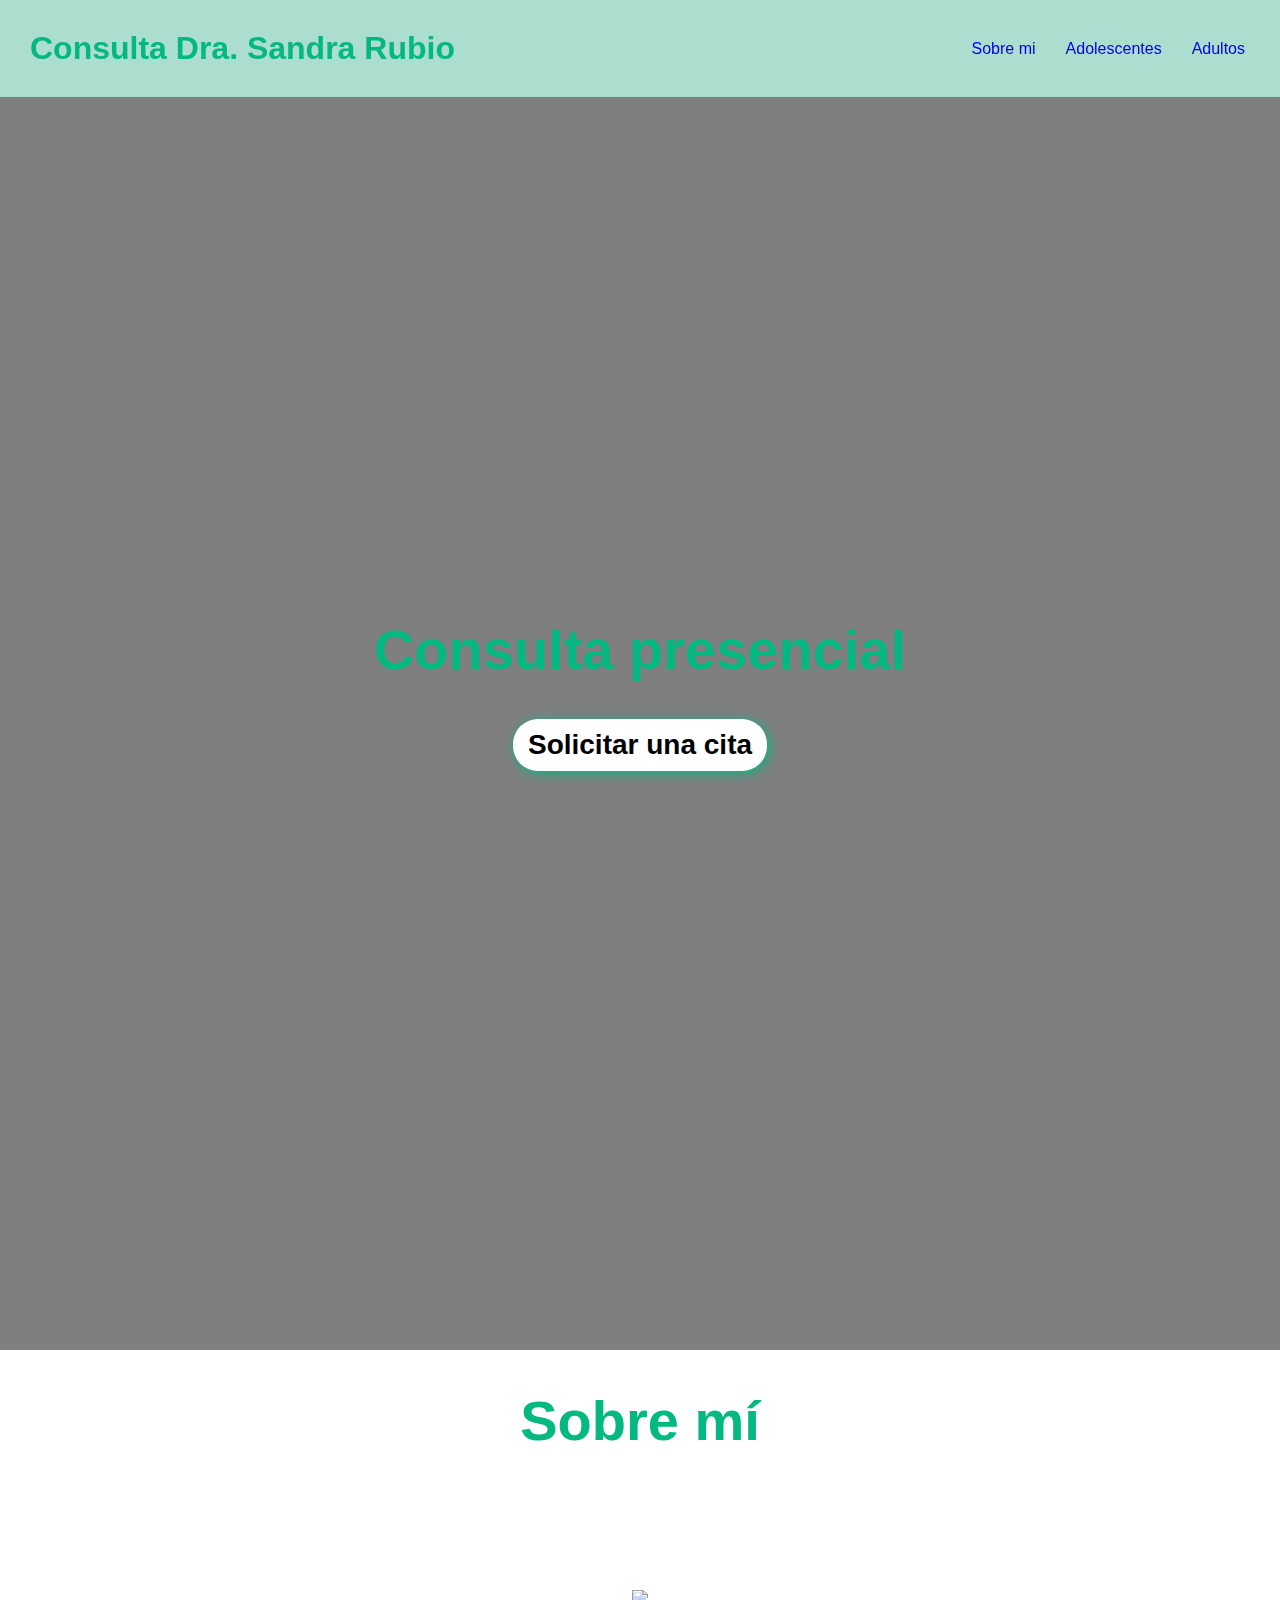
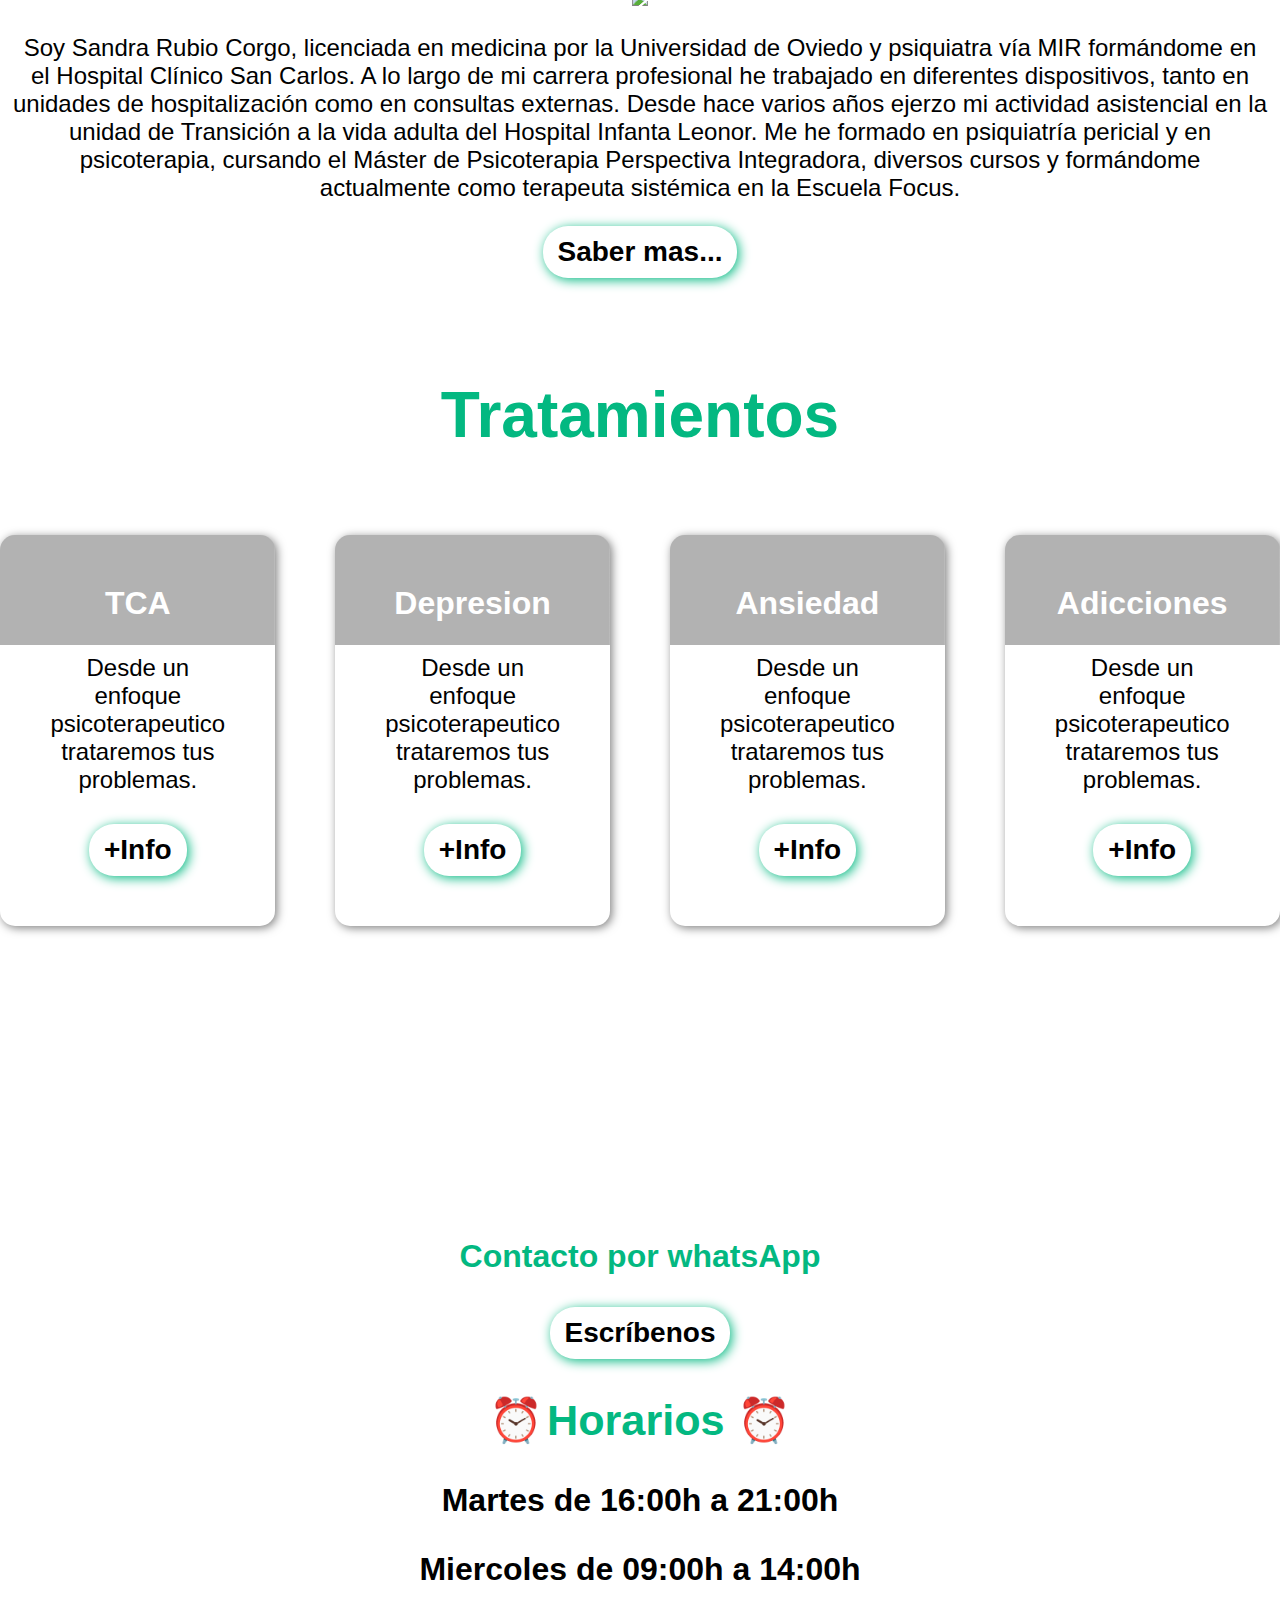
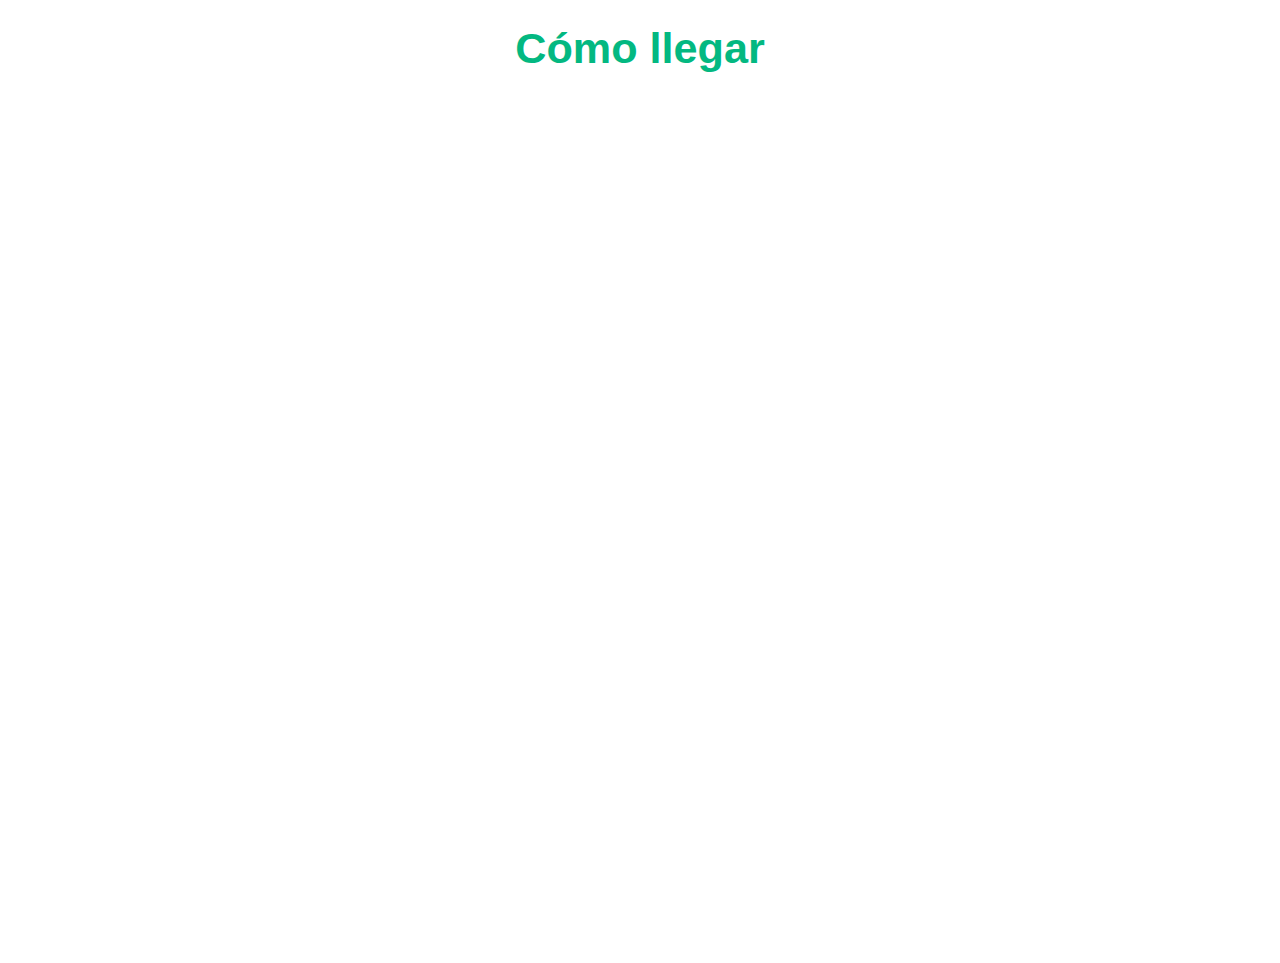
==== index.html @ 6195a85e "confirmar" ====
<!DOCTYPE html>
<html lang="es">
<head>
        <title> Consulta Dra.Rubio</title>
        <link rel="stylesheet" href="index.css">

</head>
<body>
    <header>
        <div class="container">
            <p class="logo">Consulta Dra. Sandra Rubio</p>
            <nav>
                <a href="#">Sobre mi</a>
                <a href="#">Adolescentes</a>
                <a href="#">Adultos</a>
            </nav>
        </div>
    </header>
    <section id="Consulta">
        <h1>Consulta presencial</h1>
        <form action="https://www.topdoctors.es/doctor/sandra-rubio-corgo">
            <button>Solicitar una cita</button>
        </form>
    </section>
    <section id="Sobre-mi">
        <h1>Sobre mí</span></h1>
        <div class="container">
        <div class="img-container"> <img src="https://github.com/LoRDHeW/LoRDHeW.github.io/blob/3ad5050f6713a020c3878ec38ed944e8df5b5de8/SandraRubio.jpg"/></div>
            <p>Soy Sandra Rubio Corgo, licenciada en medicina por la Universidad de Oviedo y psiquiatra vía MIR formándome en el Hospital Clínico San Carlos.  A lo largo de mi carrera profesional he trabajado en diferentes dispositivos, tanto en unidades de hospitalización como en consultas externas. Desde hace varios años ejerzo mi actividad asistencial en la unidad de Transición a la vida adulta del Hospital Infanta Leonor.

                Me he formado en psiquiatría pericial y en psicoterapia, cursando el Máster de Psicoterapia Perspectiva Integradora, diversos cursos y formándome actualmente como terapeuta sistémica en la Escuela Focus.</p>
            <form action="https://es.linkedin.com/in/sandra-rubio-corgo-61460987">
                <button>
                Saber mas...
                </button>
            </form>
        </div>
    </section>

    <section id="Tratamientos">
        <div class="container">
            <h2>Tratamientos</h2>
            <div class="tratados">
                <div class="carta">     
                    <h3>TCA</h3>
                    <p>Desde un enfoque psicoterapeutico trataremos tus problemas.
                    </p>
                    <button>+Info</button>
                </div>
                <div class="carta">     
                    <h3>Depresion</h3>
                    <p>Desde un enfoque psicoterapeutico trataremos tus problemas.
                    </p>
                    <button>+Info</button>
                </div>
                <div class="carta">     
                    <h3>Ansiedad</h3>
                    <p>Desde un enfoque psicoterapeutico trataremos tus problemas.
                    </p>
                    <button>+Info</button>
                </div>
                <div class="carta">     
                    <h3>Adicciones</h3>
                    <p>Desde un enfoque psicoterapeutico trataremos tus problemas.
                    </p>
                    <button>+Info</button>
                </div>
            </div>
        </div>
    </section>
    
    

    <section id="Horarioubicacionycontacto">
        <div class="container">
            <div class="contacto">
                <h3>Contacto por whatsApp</h3>
                <form action="https://wa.me/34618518281">
                   <center><button>Escríbenos</button></center>
                </form>
            </div>
            <div class="Horario">
                <center><h2>⏰ Horarios ⏰</h2></center>
                <center> 
                    <h3><span style="color: black;">Martes de 16:00h a 21:00h</span></h3>
                    <h3><span style="color: black;">Miercoles de 09:00h a 14:00h</span></h3>
                    </center>
            </div>
            <div class="Comollegar">
                <center><h2>Cómo llegar</h2></center>
            <center><iframe src="https://www.google.com/maps/embed?pb=!1m18!1m12!1m3!1d3035.0878909635276!2d-3.8718427843647727!3d40.47332056011918!2m3!1f0!2f0!3f0!3m2!1i1024!2i768!4f13.1!3m3!1m2!1s0x8c9abc2f08654de5%3A0xf9bd7a69826fd32d!2sPsiquiatra%20Majadahonda%20-%20Consulta%20Sandra%20Rubio%20-%20Adultos%20-%20Adolescentes%20-!5e0!3m2!1ses!2ses!4v1669307424022!5m2!1ses!2ses" width="600" height="450" style="border:0;" allowfullscreen="" loading="lazy" referrerpolicy="no-referrer-when-downgrade"></iframe><center>
        
            </div>
        </div>    
    </section> 
        <footer>
            <div class="container">
                <center><iframe src="https://www.topdoctors.es/ws/show_widget/ad9f2f92fd04851d42d216a6954683c3/2"  scrolling="no" style="border: 0px; max-width: 400px; width: 100%; height:150px; overflow: hidden;" ></iframe></center>
            </div>
        </footer>
        

        
       
        
</body>


























</html>
---- index.css ----
*{
    box-sizing: border-box;
}
html{
    scroll-behavior: smooth;
}
body{
    font-family: 'Gill Sans', 'Gill Sans MT', Calibri, 'Trebuchet MS', sans-serif;
    margin:0;   
}
h1{font-size: 3.5em; color: rgb(3, 184, 129);}
h2{font-size: 2.7em; color: rgb(3, 184, 129);}
h3{font-size: 2em; color: rgb(3, 184, 129);}
p{ font-size: 1.50em;}
ul{
    list-style: none;
}
li{ font-size: 1.25em;}
button{
    font-size: 1.75em;
    font-weight: bold;
    padding: 10px 15px;
    border-radius: 25px;
    border: 1px;
    box-shadow: 2px 2px 12px rgb(3, 184, 129);
    color: rgb(0, 0, 0);
    background-color:rgb(255, 255, 255);
}
button:hover{
    background-color: rgb(3, 184, 129);
    color: aliceblue;
}

.container{
    max-width: 1400px;
    margin:auto;
}

header{
    background-color: rgba(179, 240, 222, 0.845);
}
header .logo{
    margin: 0;
    padding: 30px 30px;
    font-weight: bold;
    color: rgb(3, 184, 129);
    font-size: 2em;

}

header .container{
    display: flex;
    flex-direction: column;
    align-items: center;

}
header nav{
    display: flex;
    flex-direction: column;
    align-items: center;
    padding-bottom: 25px;
    color: rgb(3, 184, 129);

}
header a{
    padding: 5px 15px;
    text-decoration: black;
}
header a:hover{
    color: rgb(3, 184, 129);
    font-weight: bold;
}
#Consulta{
    display: flex;
    align-items: center;
    justify-content: center;
    text-align: center;
    flex-direction: column;
    color: rgb(0, 0, 0);
    height: 150vh;
    background-image:linear-gradient(
        0deg,
        rgba(0,0,0,0.5),
        rgba(0,0,0,0.5)
    ),url("https://github.com/LoRDHeW/LoRDHeW.github.io/blob/36d9fb3c43fdffbae8e8619c6f72f66b14ebed37/Consulta2.jpg");
    background-repeat: no-repeat;
    background-size: cover;
    background-position: center center;

}
#Sobre-mi{
    display: flex;
    justify-content: center;
    text-align: center;
    text-align: center;
    flex-direction: column;


}
#Sobre-mi .container{
    text-align: center justify;
    padding: 100px 12px;


}
#Tratamientos{
    background-color: white ;
    color:black;
    text-align: center;
}
#Tratamientos .container{
    padding: 150x 12px;
    
}
#Tratamientos h2{
    margin-top: 0;
    color: rgb(3, 184, 129);
    font-size: 3.2em;
}
#Tratamientos h3{
    color: white;
}
#Tratamientos p{
    display: none;
}
#Tratamientos .carta{
    background-position: center center;
    background-size: cover;
    padding: 50px 0px;
    margin: 30px;
    border-radius: 15px;

}

.carta:first-child{
    background-image: linear-gradient(
        0deg,
        rgba(0,0,0,0.5),
        rgba(0,0,0,0.5)
    )
    ,url("LoRDHeW/LoRDHeW.github.io/TCA.jpg");
    
}
.carta:nth-child(2){
    background-image: linear-gradient(
        0deg,
        rgba(0,0,0,0.5),
        rgba(0,0,0,0.5)
    )
    ,url("imagenes/Depresion.jpg");
  
}
.carta:nth-child(3){
    background-image: linear-gradient(
        0deg,
        rgba(0,0,0,0.5),
        rgba(0,0,0,0.5)
    )
    ,url("LoRDHeW/LoRDHeW.github.io/Depresion.jpg");
   
}
.carta:last-child{
    background-image: linear-gradient(
        0deg,
        rgba(0,0,0,0.5),
        rgba(0,0,0,0.5)
    )
    ,url("LoRDHeW/LoRDHeW.github.io/Depresion.jpg");
    
}
#Tratamientos .tratados{
    display: flex;
    justify-content: center;
}
#Tratamientos p{
    display: block;
    margin-bottom: 30px;
}
#Tratamientos h3{
    margin-top: 0;
}

#Tratamientos .carta{
    padding: 50px;
}
#Horarioubicacionycontacto .container{
    text-align: center;
    padding: 250px 12px;
    align-items:center;
}
#Horarioubicacionycontacto h3{
    text-align: center;
}

#Horarioubicacionycontacto li{
    margin: 16px 0px;
    font-weight: bold;
}
#Horarioubicacionycontacto .contacto {
    align-items:center;
}

footer{
    background-color: rgb(255, 255, 255);
}

footer p{
    margin: 0;
    padding: 12px;
    color: white;
}

footer .container{
    height: 150px;
    display: flex;
    justify-content: center;
    align-items: flex-end;
}

@media (min-width: 850px){
    header{
        position: fixed;
        width: 100%;
    }

    header .container{
        flex-direction: row;
        justify-content: space-between;
    }

    header nav{
        flex-direction: row;
        padding-bottom: 0;
        padding-right: 20px;
    }

   
    #Consulta .container{
        display: flex;
        justify-content: space-evenly;
    }

    #Consulta .texto{
        width: 50%;
        max-width: 600px;
        text-align: initial;
        padding-left: 30px;
        display: flex;
        flex-direction: column;
        justify-content: center;
    }

    #Consulta h2{
        margin-top: 0px;
    }

    #Consulta .img-container{
        background-image: url("https://github.com/LoRDHeW/LoRDHeW.github.io/blob/36d9fb3c43fdffbae8e8619c6f72f66b14ebed37/Consulta2.jpg");
        background-size: cover;
        background-position: center center;
        height: 500px;
        width: 400px; 
    }

    #Tratamientos .tratados{
        display: flex;
        justify-content: center;
    }

    #Tratamientos p{
        display: block;
        margin-bottom: 30px;
        
    }

    #Tratamientos h2{
        font-size: 4em;
    }

    #Tratamientos h3{
        margin-top: 0;
    }

    #Tratamientos .carta{
        padding: 50px ;
        background-size: 100% 110px;
        background-repeat: no-repeat;
        background-position-y: top;
        background-color: white;
        box-shadow: 2px 2px 10px rgba(0,0,0,0.5);
    }

    .carta:first-child{
        background-image: linear-gradient(
            0deg,
            rgba(0, 0, 0, 0.30),
            rgba(0, 0, 0, 0.30)
        ),
        url("LoRDHeW/LoRDHeW.github.io/Consulta2.jpg");

    }

    .carta:nth-child(2){
        background-image: linear-gradient(
            0deg,
            rgba(0,0,0,0.30),
            rgba(0,0,0,0.30)
        ),url("LoRDHeW/LoRDHeW.github.io/Depresion.jpg");
    }

    .carta:nth-child(3){
        background-image: linear-gradient(
            0deg,
            rgba(0,0,0,0.30),
            rgba(0,0,0,0.30)
        ),
        
        url("LoRDHeW/LoRDHeW.github.io/Ansiedad.jpg");

    }
    .carta:last-child{
        background-image: linear-gradient(
            0deg,
            rgba(0,0,0,0.30),
            rgba(0,0,0,0.30)
        ),url("LoRDHeW/LoRDHeW.github.io/Adicciones.jpg");

    }


    #Horarioubicacionycontacto{
        background-repeat: no-repeat;
        background-size: 500px 400px;
        background-position: calc(100vw - 500px) 120px;
        align-items:center
    }

    #Horarioubicacionycontacto .container{
        text-align: initial;
    }

    #Horarioubicacionycontacto ul{
        margin-left: 100px;
    }


    footer .container{
        justify-content: center;
    }
}

@media (min-width: 1200px) {
    #Horarioubicacionycontacto{
        background-position-x: calc(100vw - 800px);
    }
}
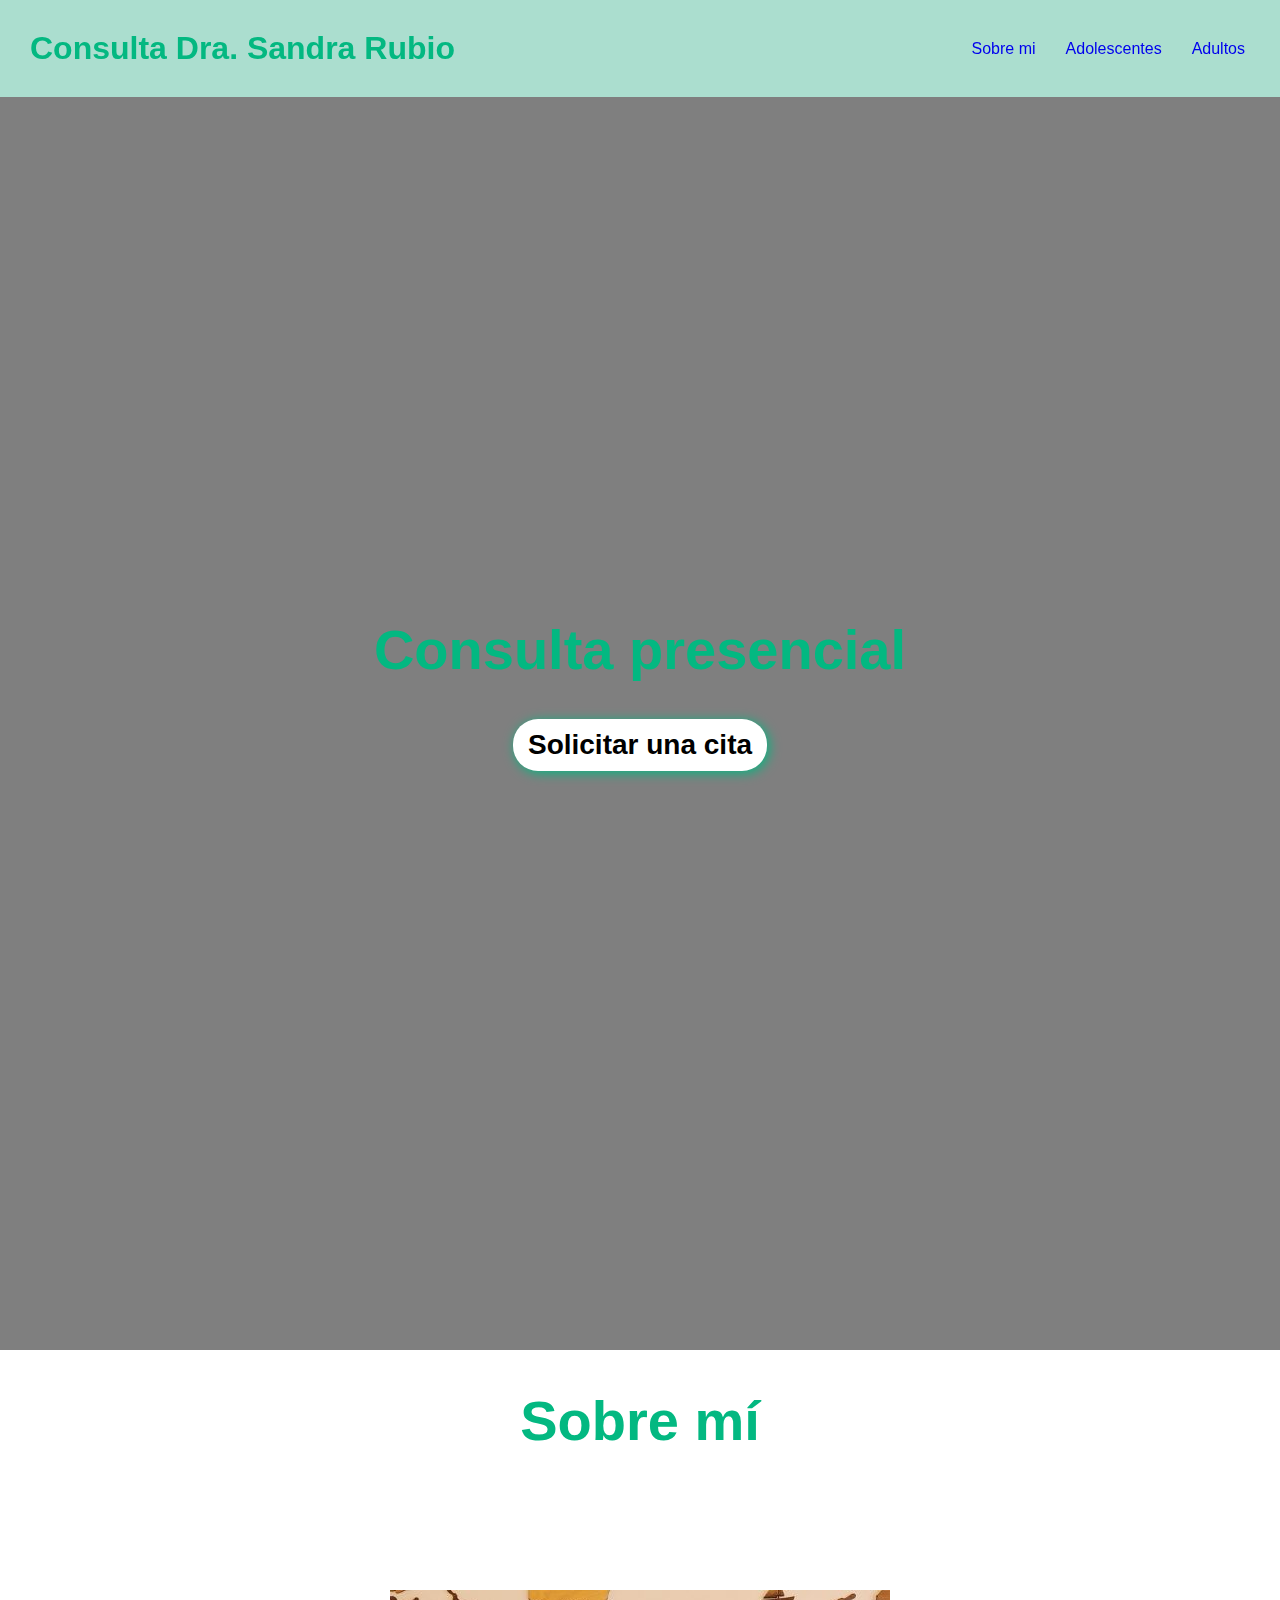
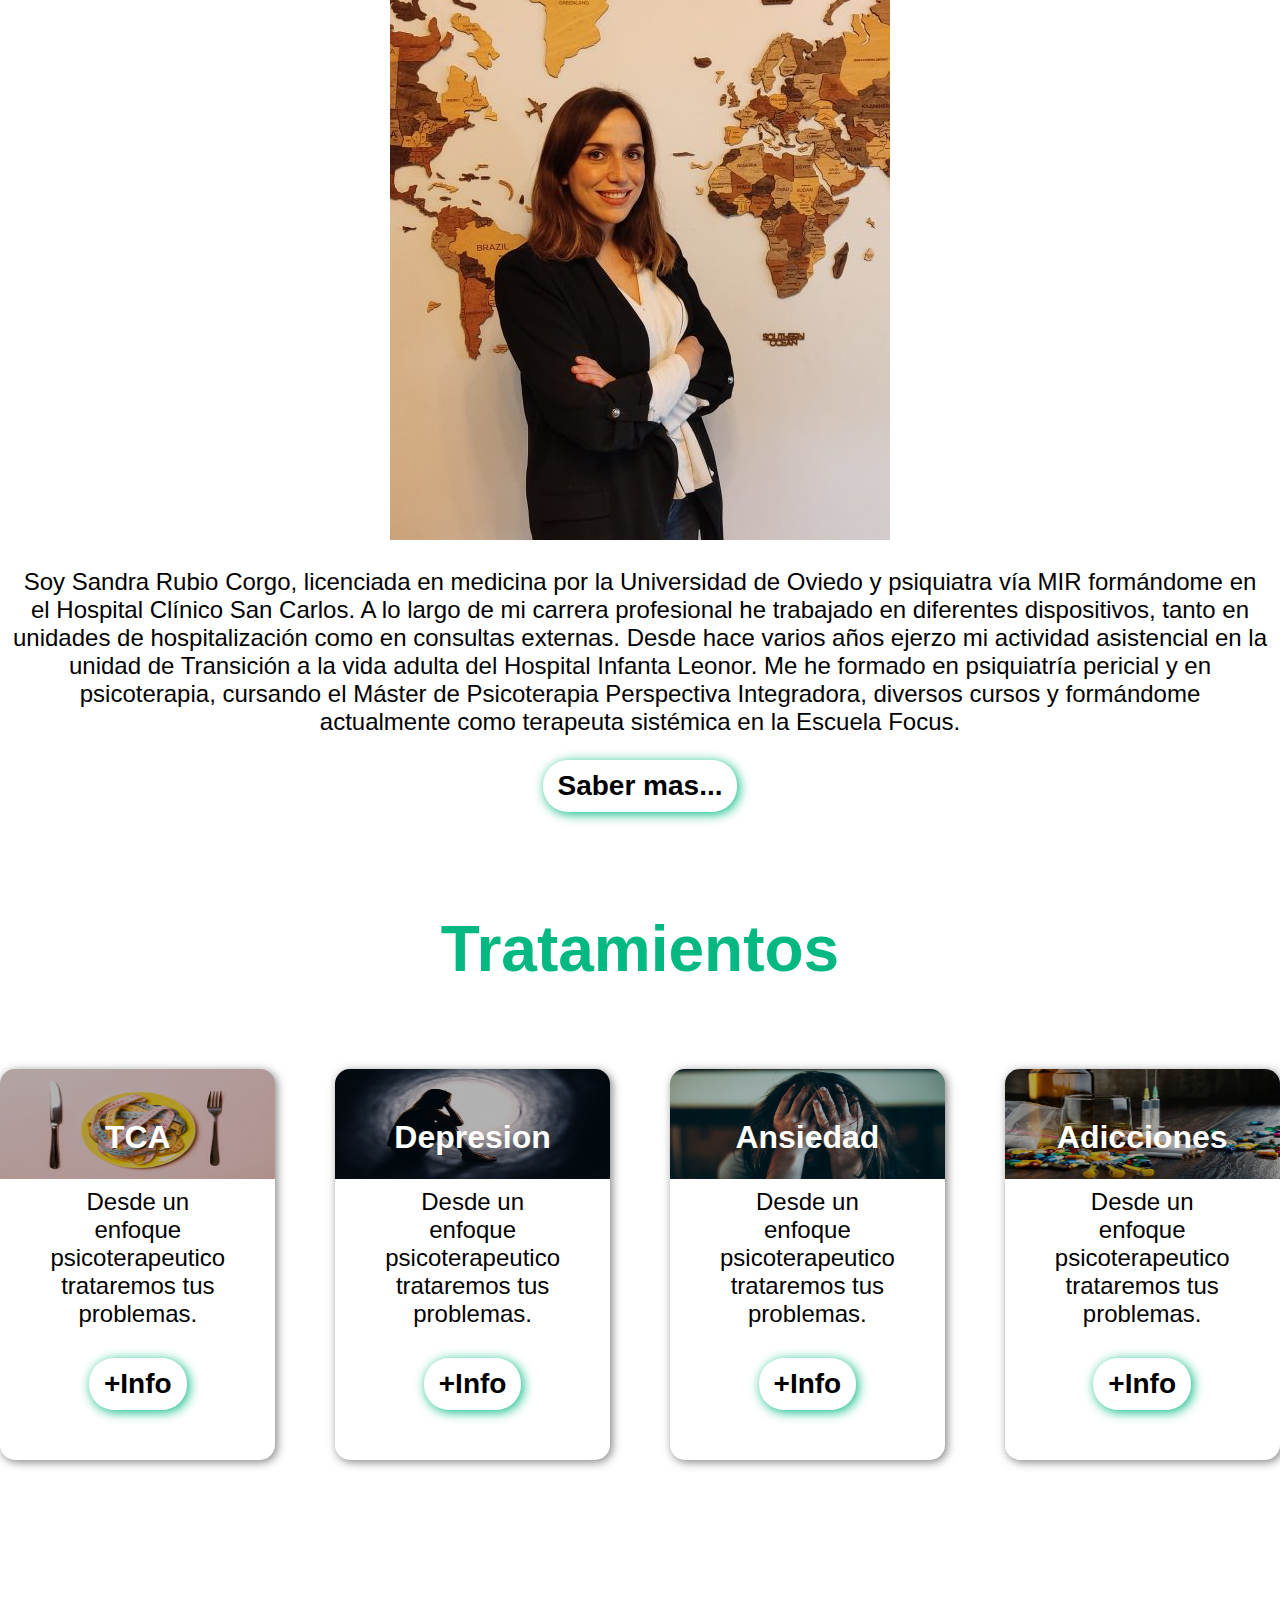
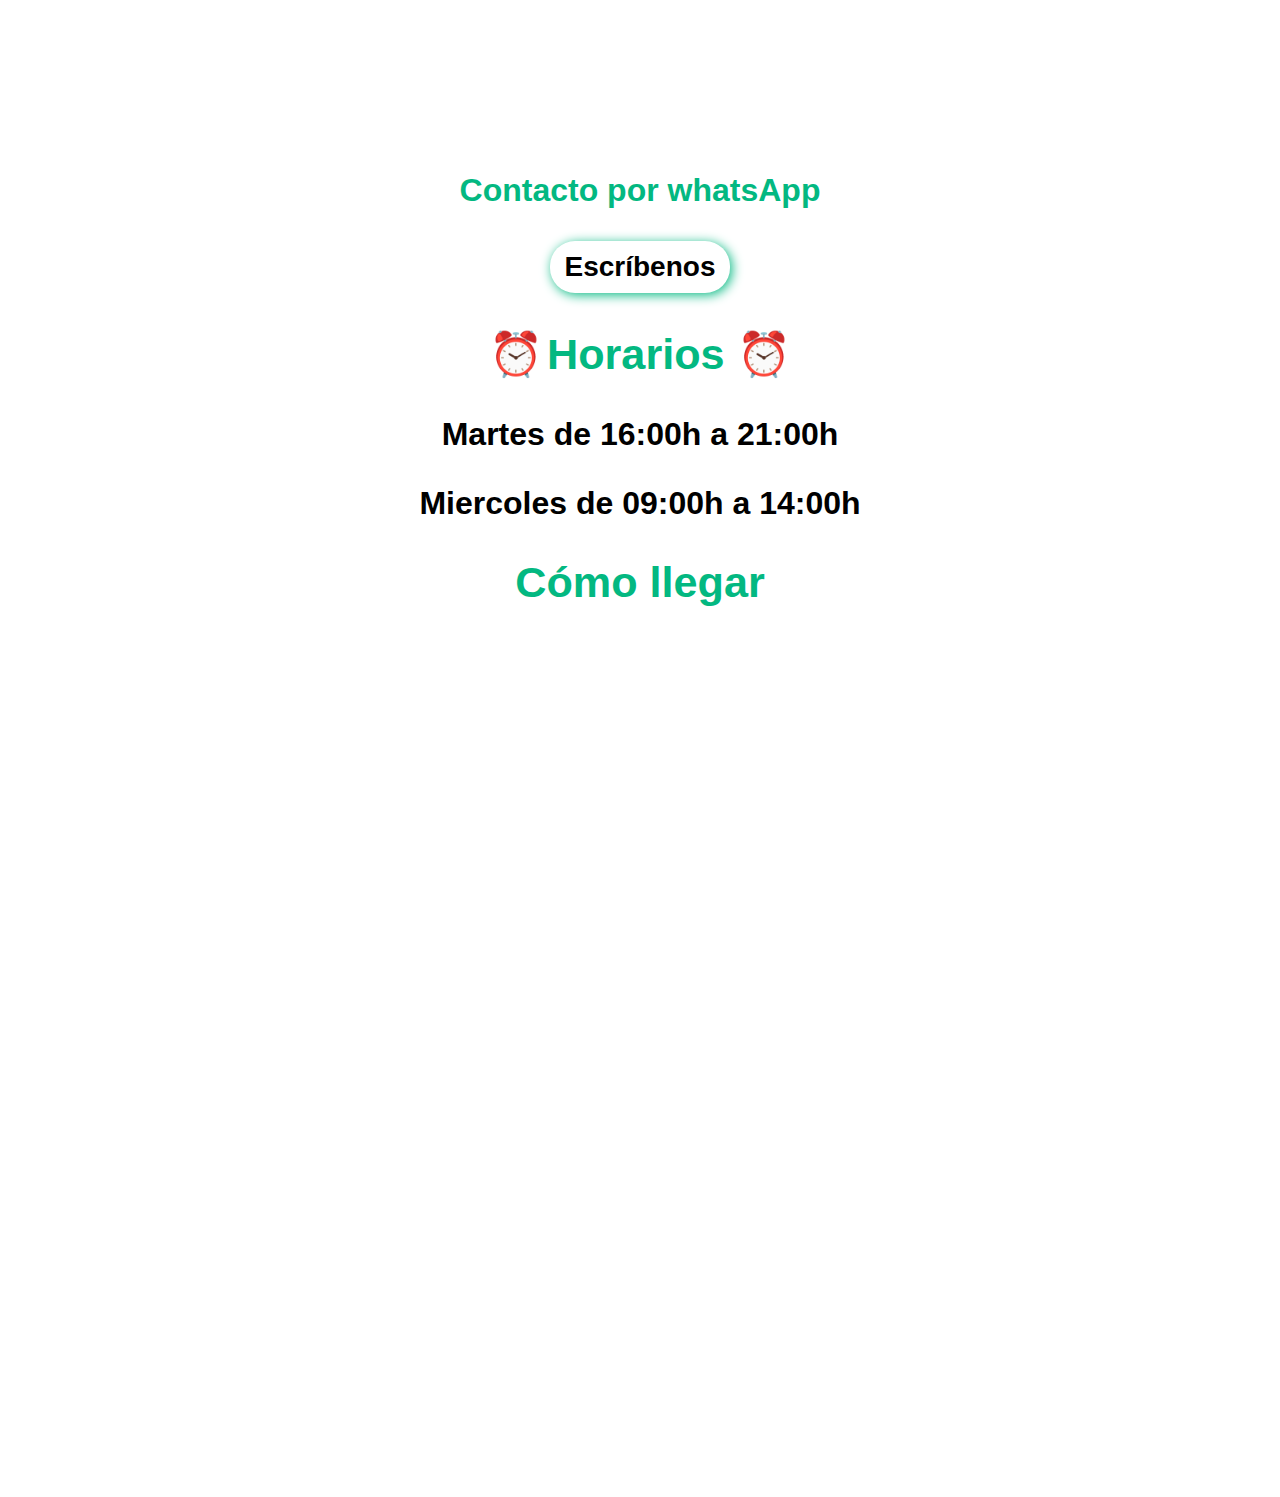
==== commit f552e435: "v" ====
--- a/index.html
+++ b/index.html
@@ -25,7 +25,7 @@
     <section id="Sobre-mi">
         <h1>Sobre mí</span></h1>
         <div class="container">
-        <div class="img-container"> <img src="https://github.com/LoRDHeW/LoRDHeW.github.io/blob/3ad5050f6713a020c3878ec38ed944e8df5b5de8/SandraRubio.jpg"/></div>
+        <div class="img-container"> <img src="SandraRubio.jpg"/></div>
             <p>Soy Sandra Rubio Corgo, licenciada en medicina por la Universidad de Oviedo y psiquiatra vía MIR formándome en el Hospital Clínico San Carlos.  A lo largo de mi carrera profesional he trabajado en diferentes dispositivos, tanto en unidades de hospitalización como en consultas externas. Desde hace varios años ejerzo mi actividad asistencial en la unidad de Transición a la vida adulta del Hospital Infanta Leonor.
 
                 Me he formado en psiquiatría pericial y en psicoterapia, cursando el Máster de Psicoterapia Perspectiva Integradora, diversos cursos y formándome actualmente como terapeuta sistémica en la Escuela Focus.</p>
--- a/index.css
+++ b/index.css
@@ -82,7 +82,7 @@
         0deg,
         rgba(0,0,0,0.5),
         rgba(0,0,0,0.5)
-    ),url("https://github.com/LoRDHeW/LoRDHeW.github.io/blob/36d9fb3c43fdffbae8e8619c6f72f66b14ebed37/Consulta2.jpg");
+    ),url("Consulta2.jpg");
     background-repeat: no-repeat;
     background-size: cover;
     background-position: center center;
@@ -138,7 +138,7 @@
         rgba(0,0,0,0.5),
         rgba(0,0,0,0.5)
     )
-    ,url("LoRDHeW/LoRDHeW.github.io/TCA.jpg");
+    ,url("TCA.jpg");
     
 }
 .carta:nth-child(2){
@@ -147,7 +147,7 @@
         rgba(0,0,0,0.5),
         rgba(0,0,0,0.5)
     )
-    ,url("imagenes/Depresion.jpg");
+    ,url("Depresion.jpg");
   
 }
 .carta:nth-child(3){
@@ -156,7 +156,7 @@
         rgba(0,0,0,0.5),
         rgba(0,0,0,0.5)
     )
-    ,url("LoRDHeW/LoRDHeW.github.io/Depresion.jpg");
+    ,url("Depresion.jpg");
    
 }
 .carta:last-child{
@@ -165,7 +165,7 @@
         rgba(0,0,0,0.5),
         rgba(0,0,0,0.5)
     )
-    ,url("LoRDHeW/LoRDHeW.github.io/Depresion.jpg");
+    ,url("Adicciones.jpg");
     
 }
 #Tratamientos .tratados{
@@ -255,7 +255,7 @@
     }
 
     #Consulta .img-container{
-        background-image: url("https://github.com/LoRDHeW/LoRDHeW.github.io/blob/36d9fb3c43fdffbae8e8619c6f72f66b14ebed37/Consulta2.jpg");
+        background-image: url("Consulta2.jpg");
         background-size: cover;
         background-position: center center;
         height: 500px;
@@ -296,7 +296,7 @@
             rgba(0, 0, 0, 0.30),
             rgba(0, 0, 0, 0.30)
         ),
-        url("LoRDHeW/LoRDHeW.github.io/Consulta2.jpg");
+        url("TCA.jpg");
 
     }
 
@@ -305,7 +305,7 @@
             0deg,
             rgba(0,0,0,0.30),
             rgba(0,0,0,0.30)
-        ),url("LoRDHeW/LoRDHeW.github.io/Depresion.jpg");
+        ),url("Depresion.jpg");
     }
 
     .carta:nth-child(3){
@@ -315,7 +315,7 @@
             rgba(0,0,0,0.30)
         ),
         
-        url("LoRDHeW/LoRDHeW.github.io/Ansiedad.jpg");
+        url("Ansiedad.jpg");
 
     }
     .carta:last-child{
@@ -323,7 +323,7 @@
             0deg,
             rgba(0,0,0,0.30),
             rgba(0,0,0,0.30)
-        ),url("LoRDHeW/LoRDHeW.github.io/Adicciones.jpg");
+        ),url("Adicciones.jpg");
 
     }
 
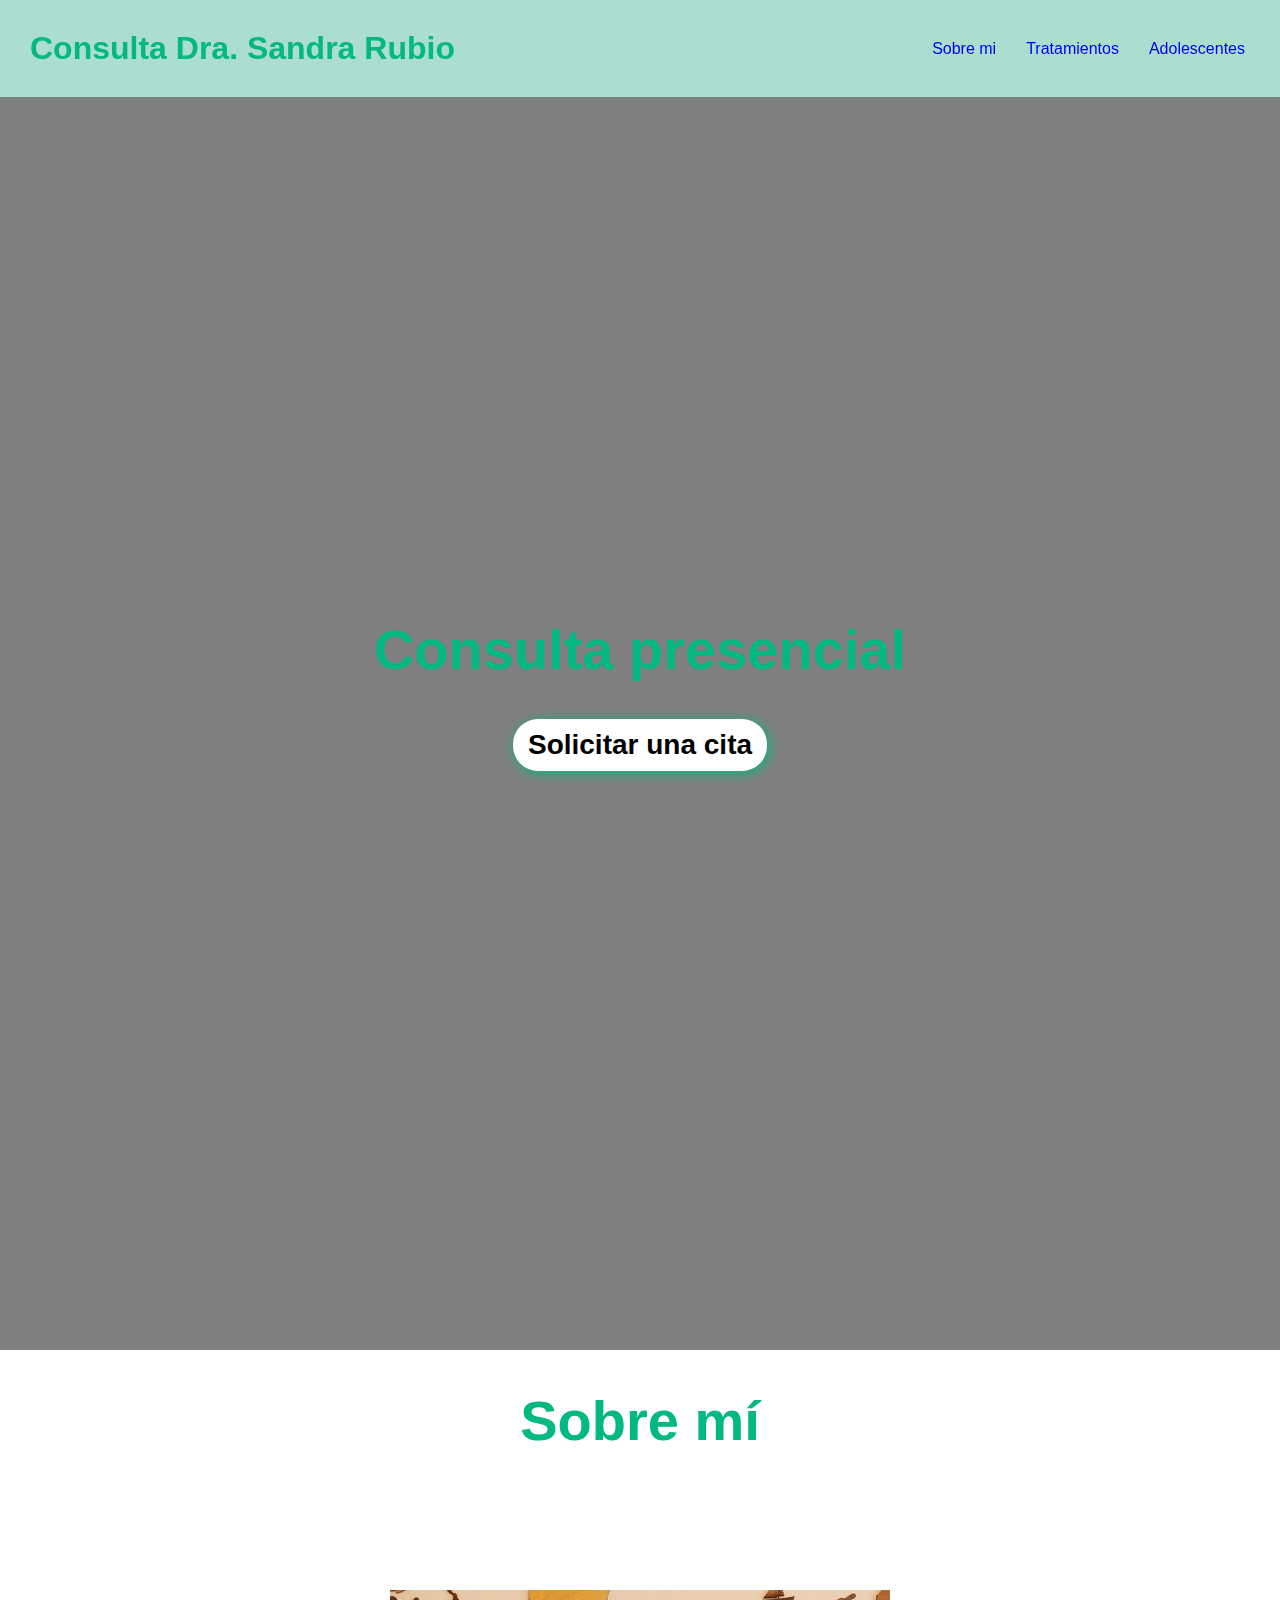
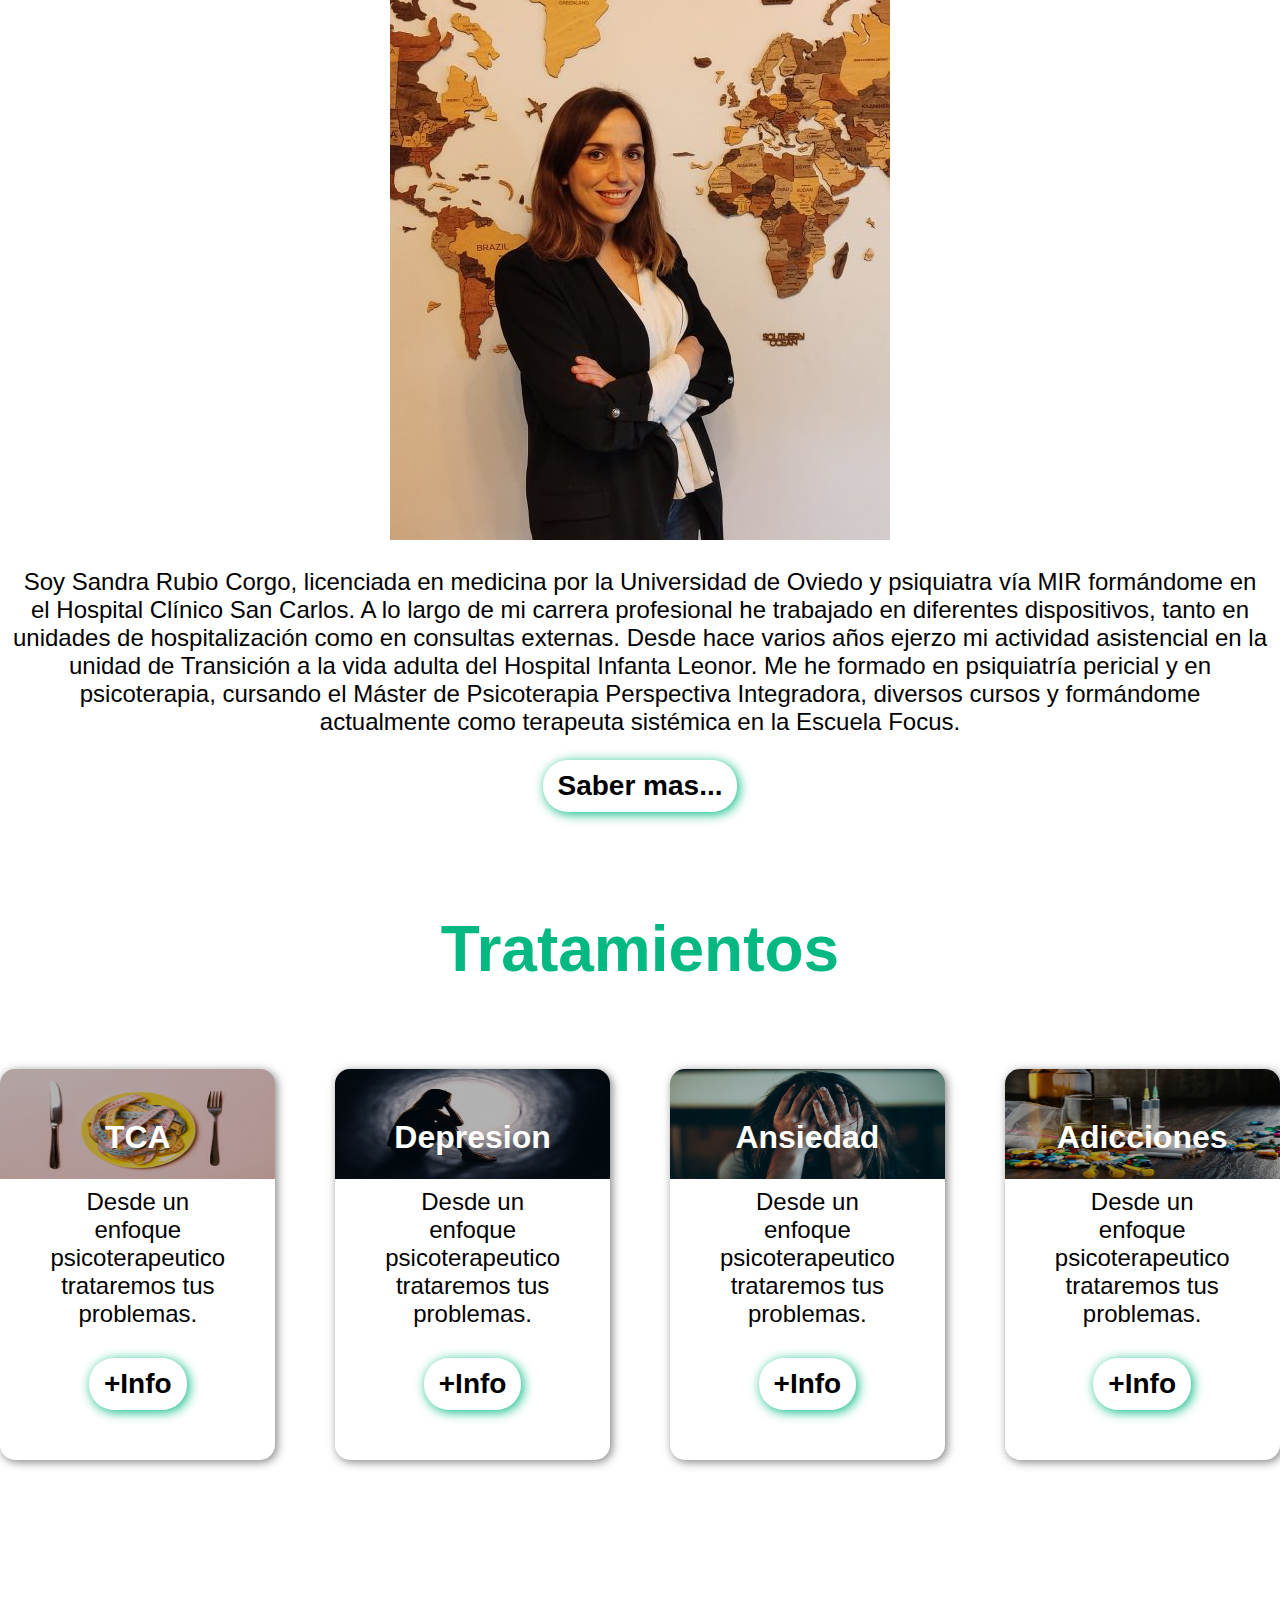
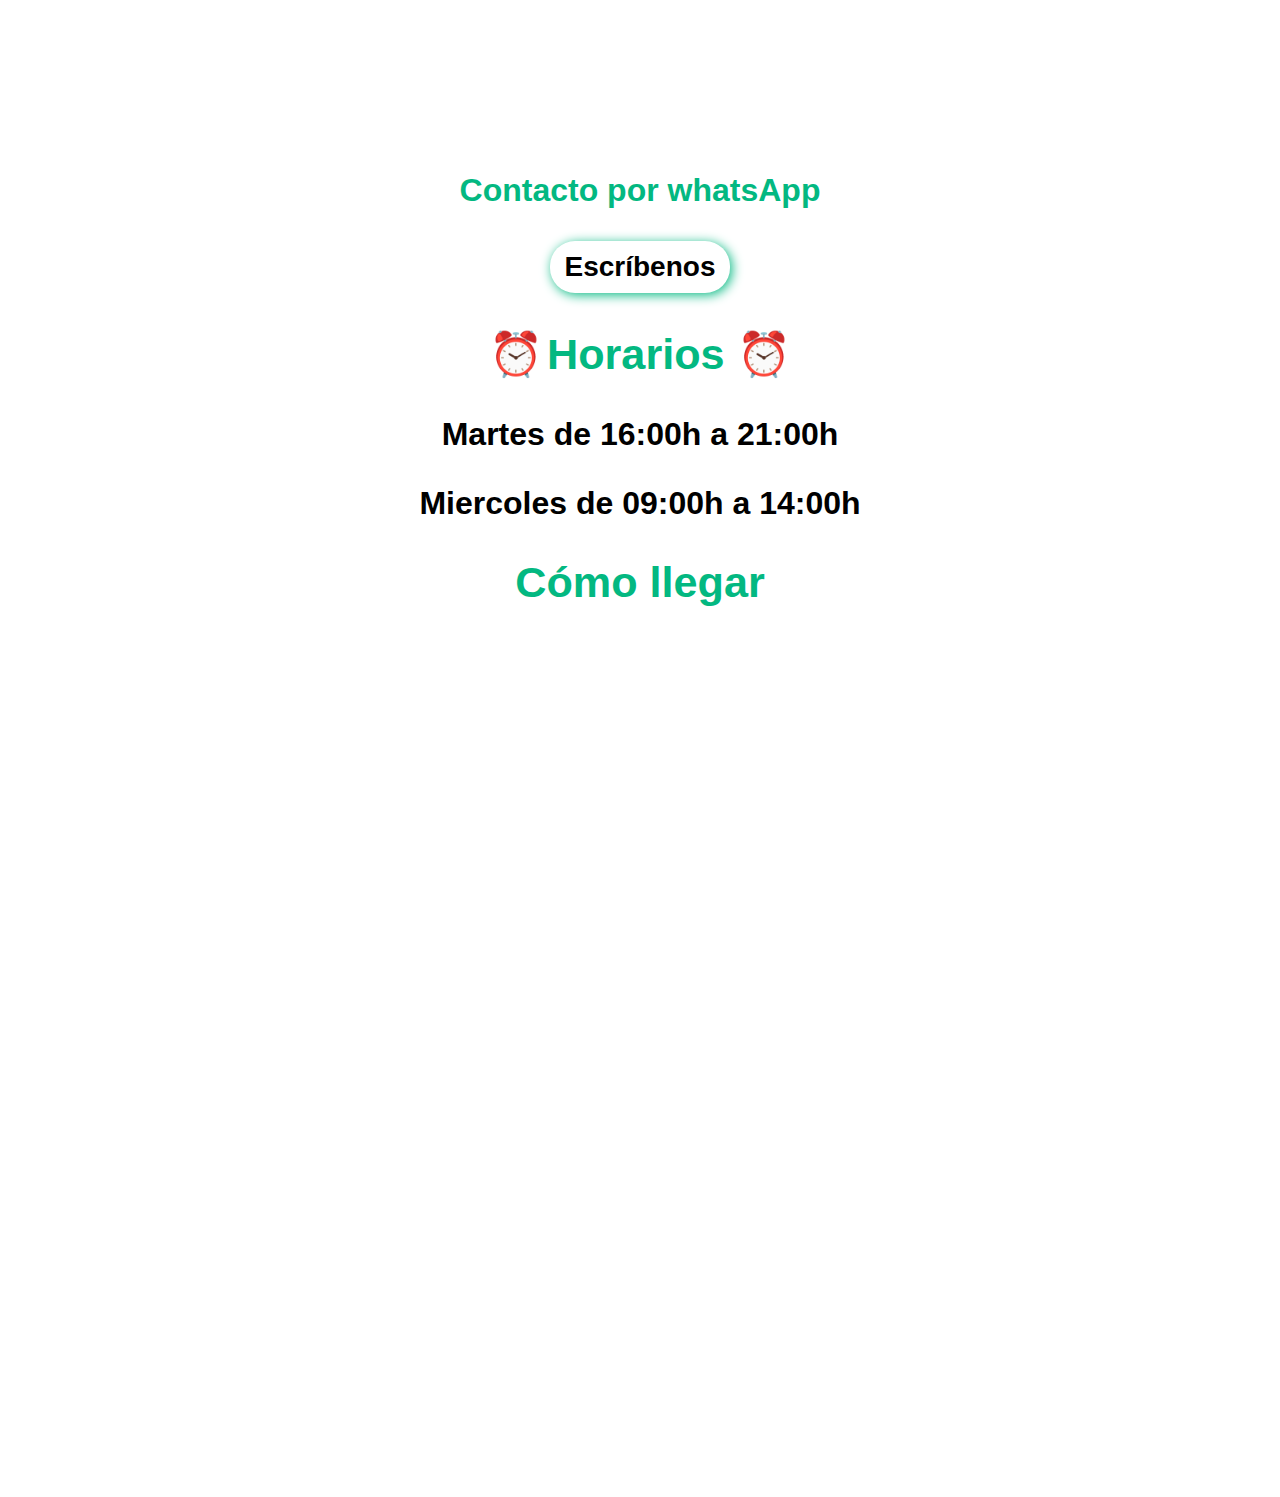
==== commit 0b12b268: "v" ====
--- a/index.html
+++ b/index.html
@@ -10,9 +10,9 @@
         <div class="container">
             <p class="logo">Consulta Dra. Sandra Rubio</p>
             <nav>
-                <a href="#">Sobre mi</a>
+                <a href="#Sobre-mi">Sobre mi</a>
+                <a href="#Tratamientos">Tratamientos</a>
                 <a href="#">Adolescentes</a>
-                <a href="#">Adultos</a>
             </nav>
         </div>
     </header>
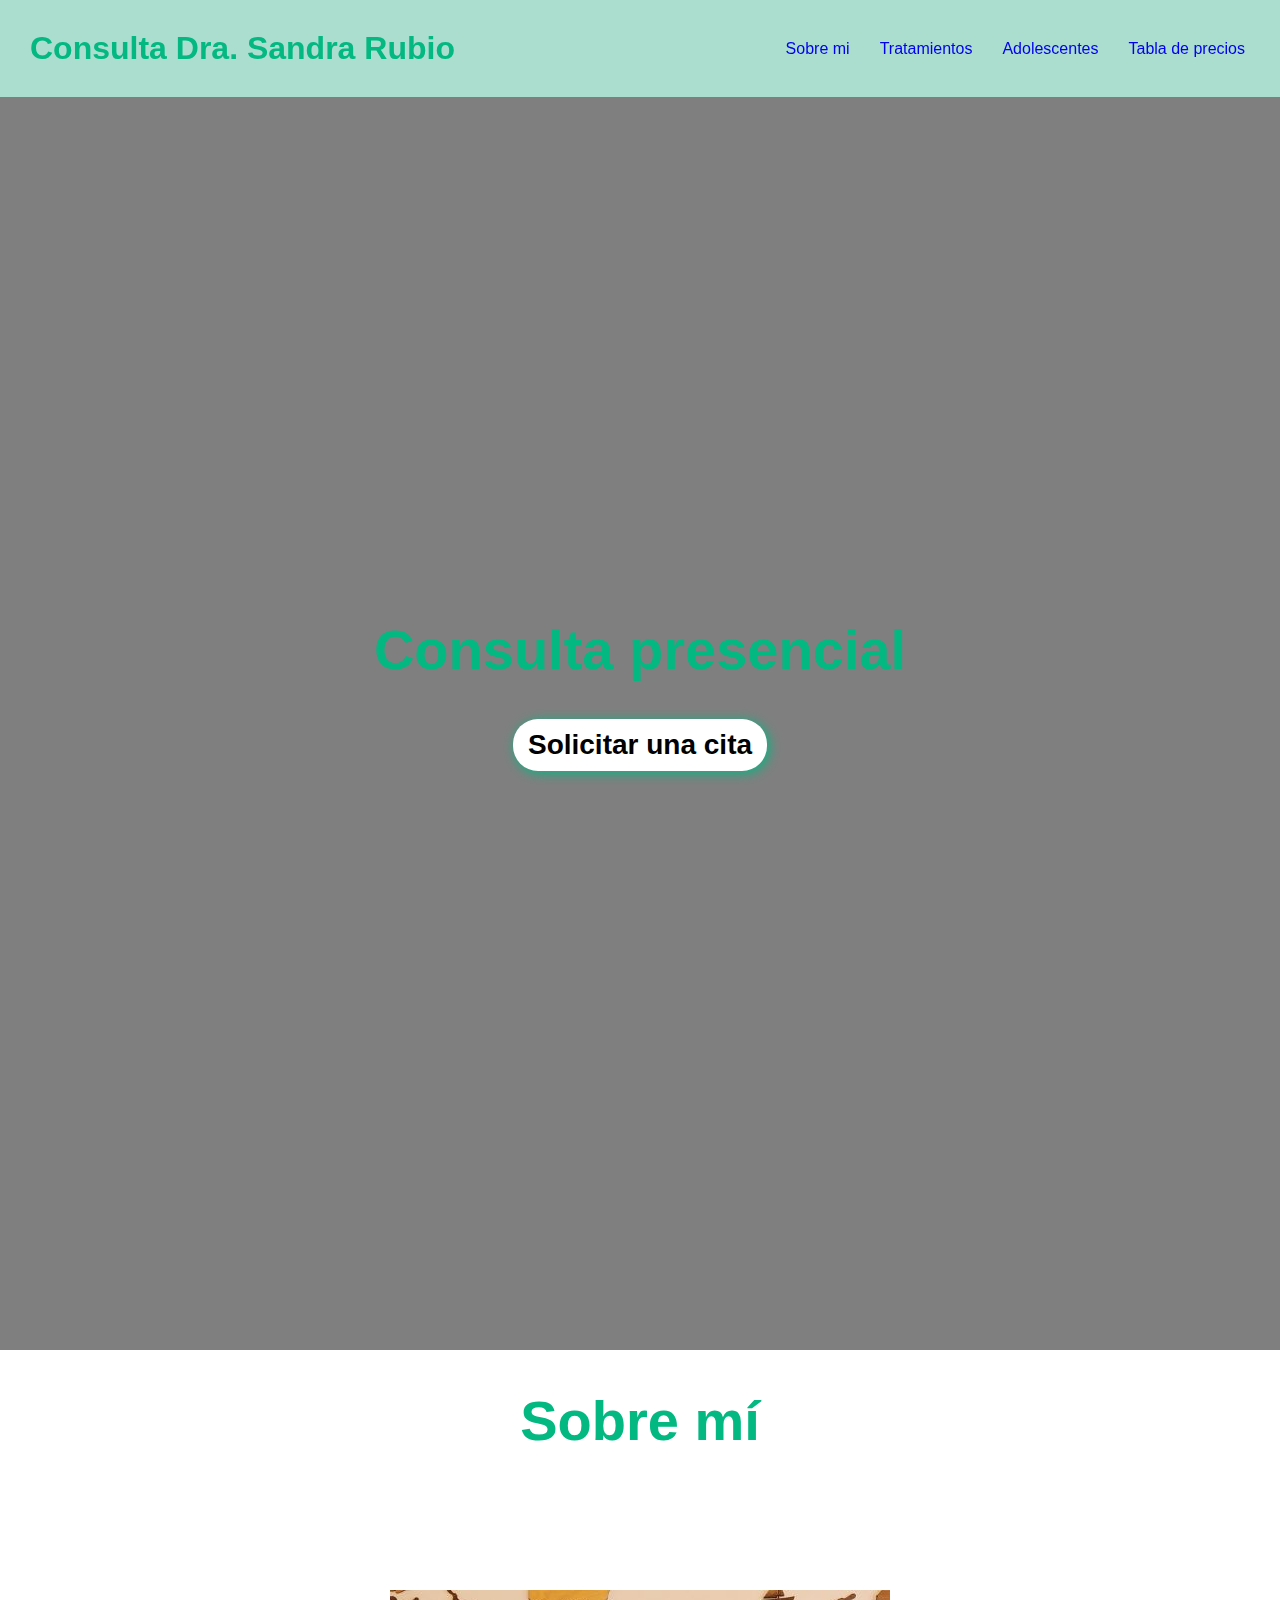
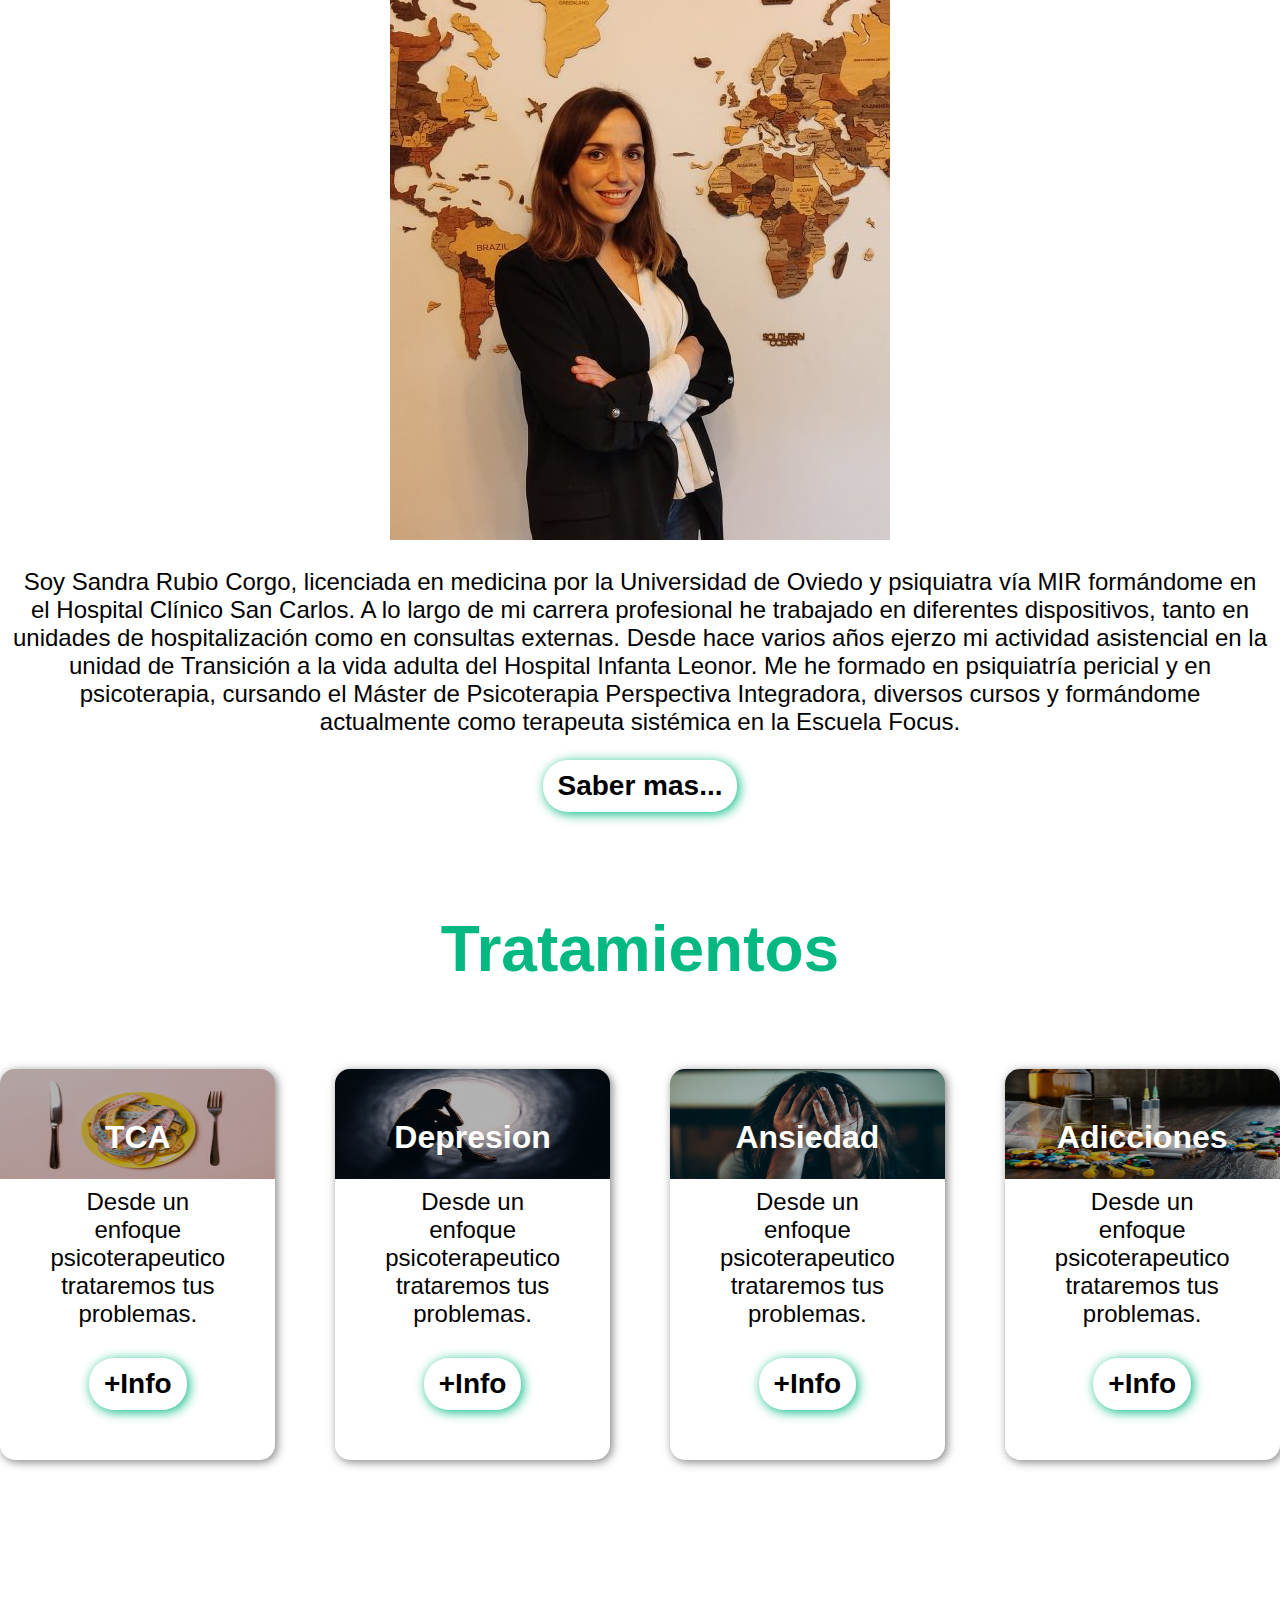
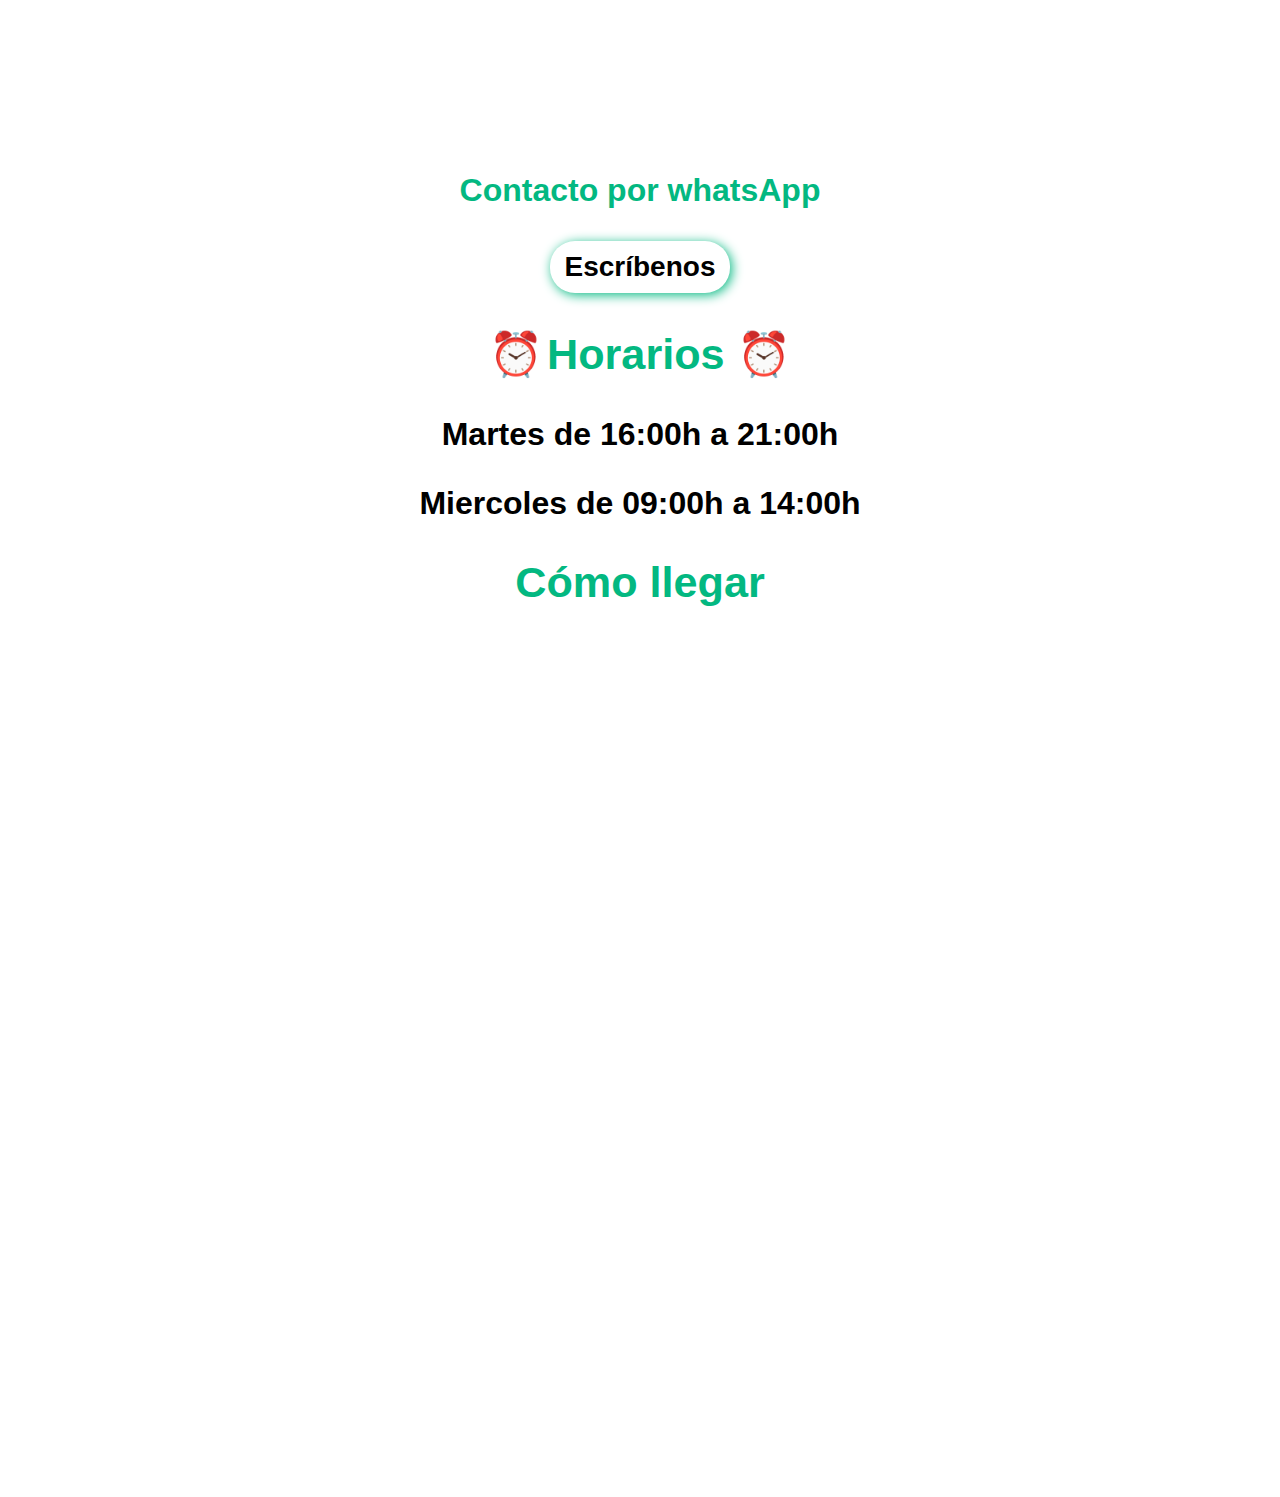
==== commit af11ec2a: "prueba" ====
--- a/index.html
+++ b/index.html
@@ -12,7 +12,39 @@
             <nav>
                 <a href="#Sobre-mi">Sobre mi</a>
                 <a href="#Tratamientos">Tratamientos</a>
-                <a href="#">Adolescentes</a>
+                <a href="https://www.youtube.com/embed/2wxGx1DVg-Q" title="YouTube video player" frameborder="0" allow="accelerometer; autoplay; clipboard-write; encrypted-media; gyroscope; picture-in-picture" allowfullscreen> Adolescentes</a>
+                <a href="#openModal">Tabla de precios</a>
+
+    <div id="openModal" class="modalDialog">
+	<div>
+		<a href="#close" title="Close" class="close">X</a>
+		<table border="4" style width="60%" style height=500px>
+            <tr>
+                <th colspan="3" align="center" b><b>Precios y servicios</b></td>
+            </tr>
+            <tr>
+                <th rowspan="2" align="center">Psicoterapia</td>
+                <td align="center">Primera consulta</td>
+                <td align="center">100€</td>
+            </tr>
+            <tr>
+                <td align="center">Revisiones</td>
+                <td align="center">80€</td>
+            </tr>
+            <tr>
+                <th rowspan="2" align="center">Farmacologia</td>
+                <td align="center">Primera consulta</td>
+                <td align="center">100€</td>
+            </tr>
+            <tr>
+                <td align="center">Revisiones</td>
+                <td align="center">60€</td>
+            </tr>
+
+
+        </table>
+	</div>
+    </div>
             </nav>
         </div>
     </header>
@@ -45,7 +77,9 @@
                     <h3>TCA</h3>
                     <p>Desde un enfoque psicoterapeutico trataremos tus problemas.
                     </p>
+                    <form action="https://es.linkedin.com/in/sandra-rubio-corgo-61460987">
                     <button>+Info</button>
+                    </form>
                 </div>
                 <div class="carta">     
                     <h3>Depresion</h3>
--- a/index.css
+++ b/index.css
@@ -8,6 +8,58 @@
     font-family: 'Gill Sans', 'Gill Sans MT', Calibri, 'Trebuchet MS', sans-serif;
     margin:0;   
 }
+.modalDialog {
+	position: fixed;
+	font-family: Arial, Helvetica, sans-serif;
+	top: 0;
+	right: 0;
+	bottom: 0;
+	left: 0;
+	background: rgba(0,0,0,0.8);
+	z-index: 99999;
+	opacity:0;
+	-webkit-transition: opacity 400ms ease-in;
+	-moz-transition: opacity 400ms ease-in;
+	transition: opacity 400ms ease-in;
+	pointer-events: none;
+}
+.modalDialog:target {
+	opacity:1;
+	pointer-events: auto;
+}
+.modalDialog > div {
+	width: 400px;
+	position: relative;
+	margin: 10% auto;
+	padding: 5px 20px 13px 20px;
+	border-radius: 10px;
+	background: #fff;
+	background: -moz-linear-gradient(#fff, #999);
+	background: -webkit-linear-gradient(#fff, #999);
+	background: -o-linear-gradient(#fff, #999);
+  -webkit-transition: opacity 400ms ease-in;
+-moz-transition: opacity 400ms ease-in;
+transition: opacity 400ms ease-in;
+}
+.close {
+	background: #606061;
+	color: #FFFFFF;
+	line-height: 25px;
+	position: absolute;
+	right: -12px;
+	text-align: center;
+	top: -10px;
+	width: 24px;
+	text-decoration: none;
+	font-weight: bold;
+	-webkit-border-radius: 12px;
+	-moz-border-radius: 12px;
+	border-radius: 12px;
+	-moz-box-shadow: 1px 1px 3px #000;
+	-webkit-box-shadow: 1px 1px 3px #000;
+	box-shadow: 1px 1px 3px #000;
+}
+.close:hover { background: #00d9ff; }
 h1{font-size: 3.5em; color: rgb(3, 184, 129);}
 h2{font-size: 2.7em; color: rgb(3, 184, 129);}
 h3{font-size: 2em; color: rgb(3, 184, 129);}
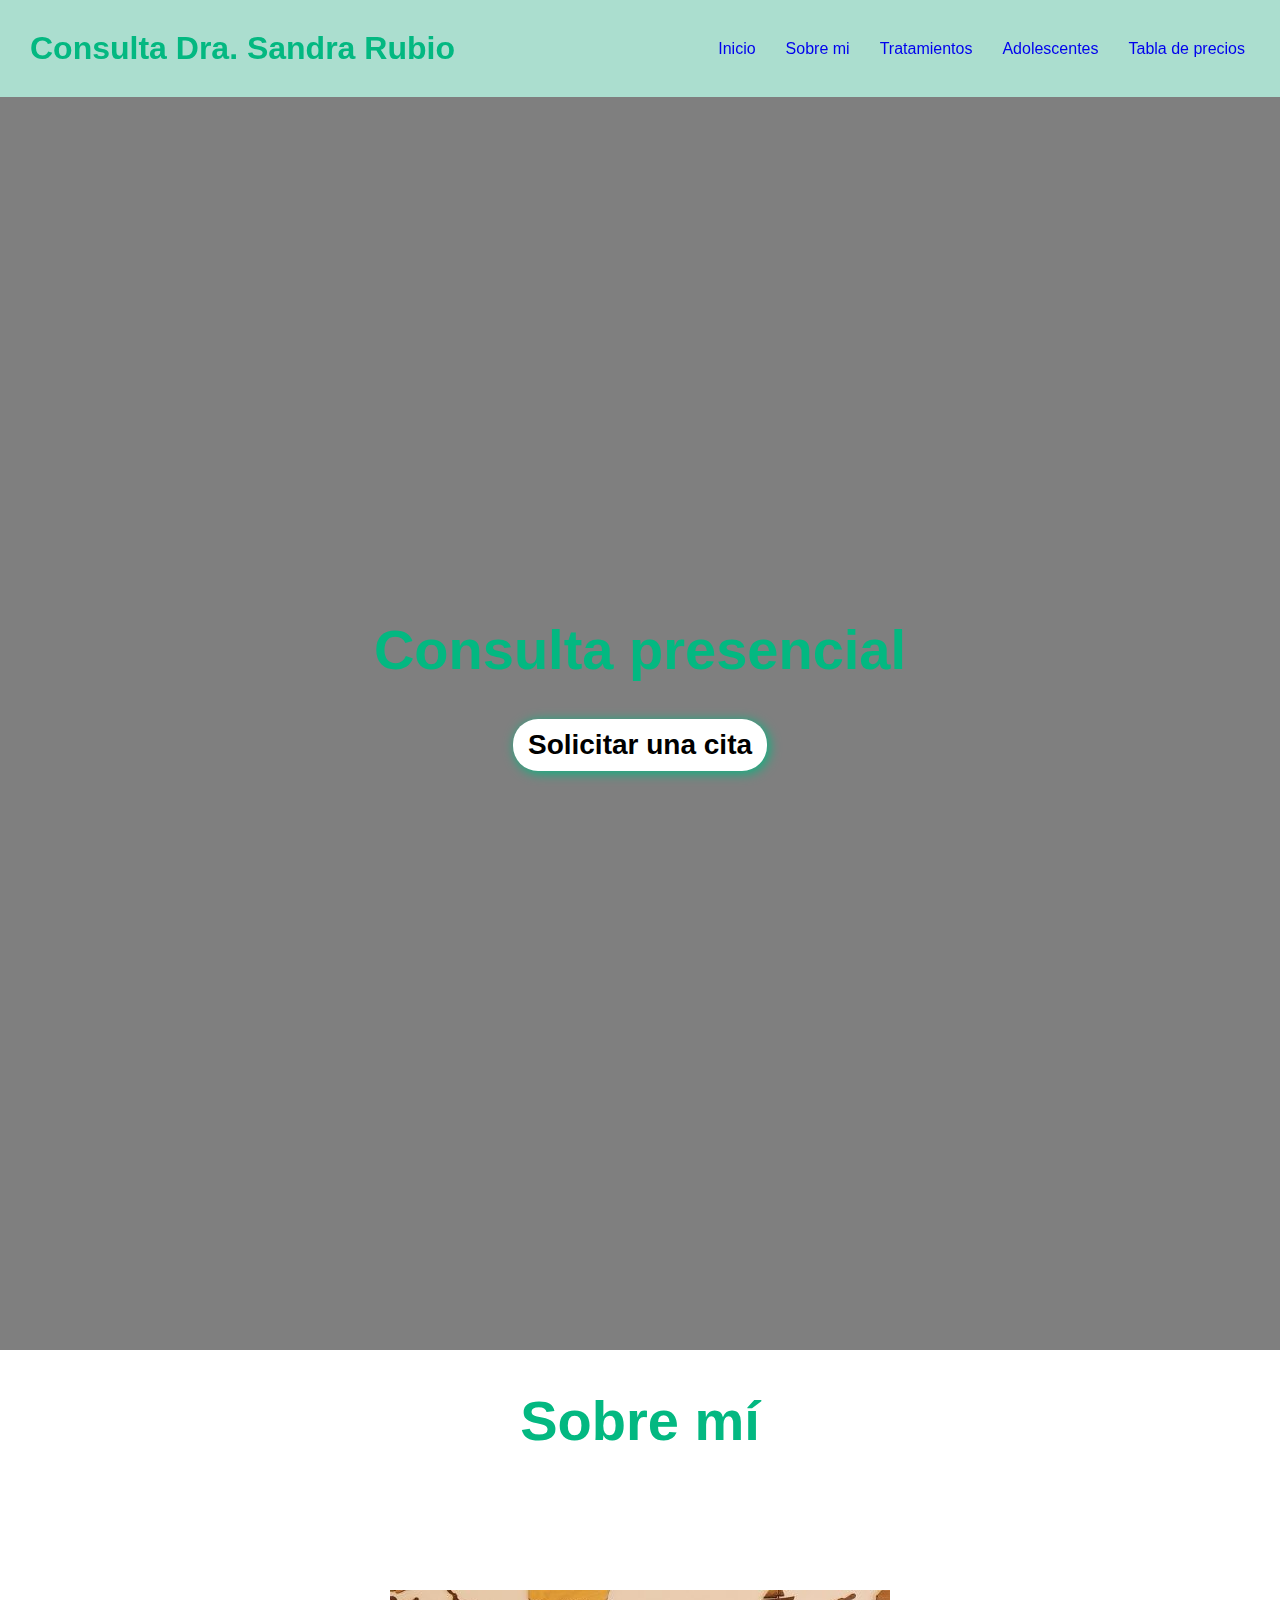
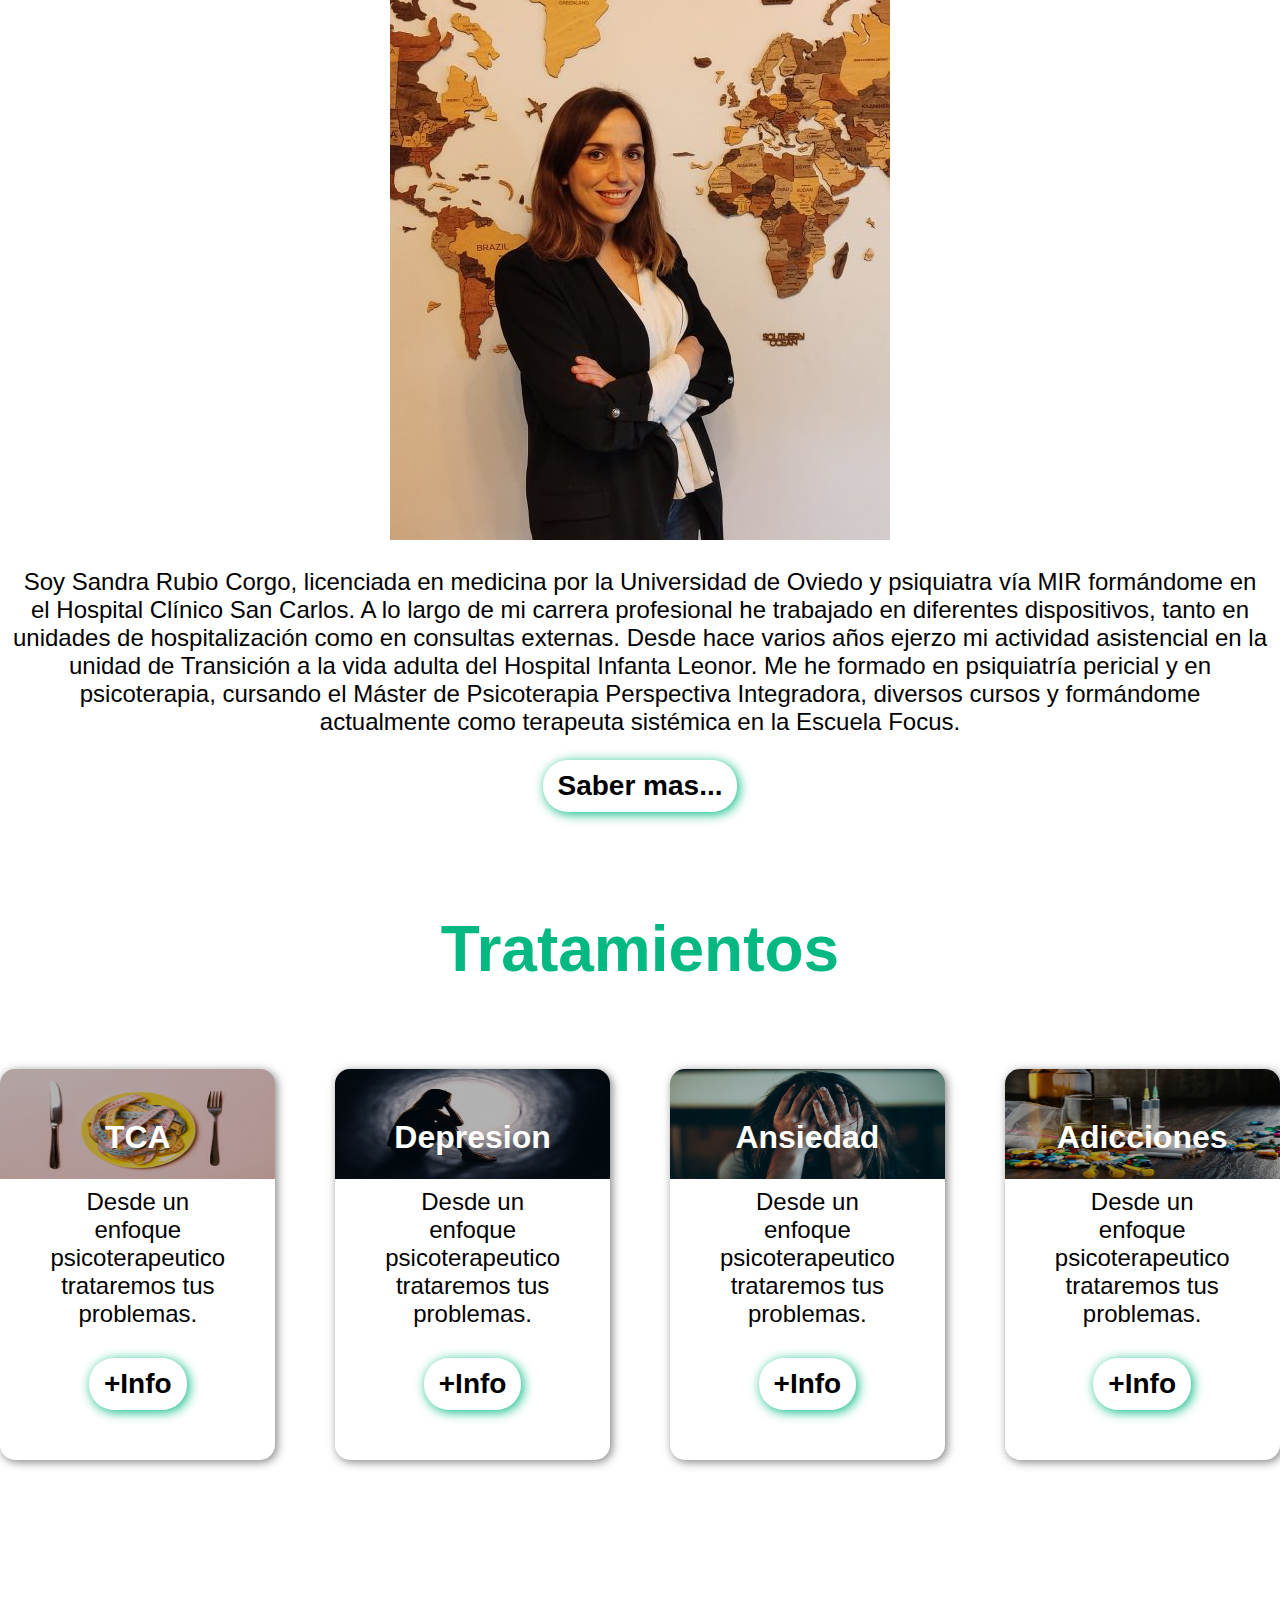
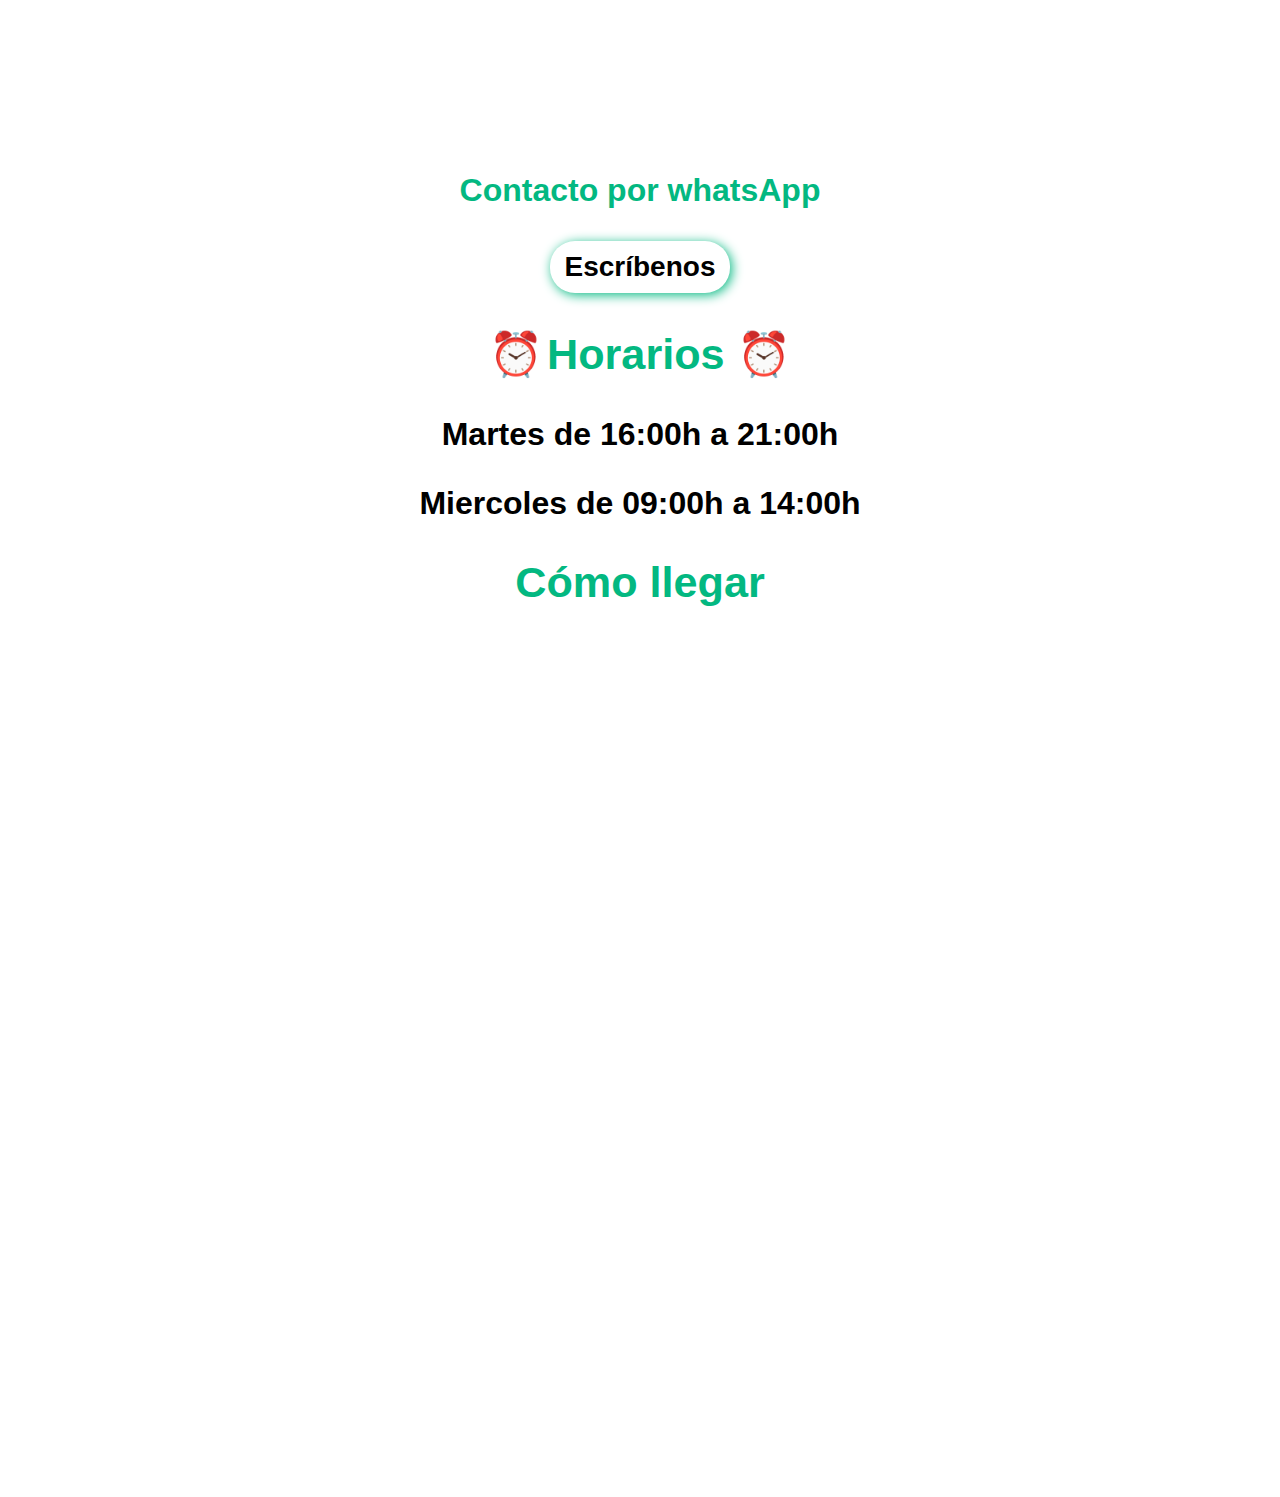
==== commit 9513749d: "v" ====
--- a/index.html
+++ b/index.html
@@ -10,6 +10,7 @@
         <div class="container">
             <p class="logo">Consulta Dra. Sandra Rubio</p>
             <nav>
+                <a href="index.html">Inicio</a>
                 <a href="#Sobre-mi">Sobre mi</a>
                 <a href="#Tratamientos">Tratamientos</a>
                 <a href="https://www.youtube.com/embed/2wxGx1DVg-Q" title="YouTube video player" frameborder="0" allow="accelerometer; autoplay; clipboard-write; encrypted-media; gyroscope; picture-in-picture" allowfullscreen> Adolescentes</a>
@@ -18,7 +19,7 @@
     <div id="openModal" class="modalDialog">
 	<div>
 		<a href="#close" title="Close" class="close">X</a>
-		<table border="4" style width="60%" style height=500px>
+		<table border="4" style width="100%" style height=500px>
             <tr>
                 <th colspan="3" align="center" b><b>Precios y servicios</b></td>
             </tr>
@@ -77,7 +78,7 @@
                     <h3>TCA</h3>
                     <p>Desde un enfoque psicoterapeutico trataremos tus problemas.
                     </p>
-                    <form action="https://es.linkedin.com/in/sandra-rubio-corgo-61460987">
+                    <form action="TCA.html">
                     <button>+Info</button>
                     </form>
                 </div>
@@ -85,19 +86,25 @@
                     <h3>Depresion</h3>
                     <p>Desde un enfoque psicoterapeutico trataremos tus problemas.
                     </p>
-                    <button>+Info</button>
+                    <form action="Depresion.html">
+                        <button>+Info</button>
+                    </form>
                 </div>
                 <div class="carta">     
                     <h3>Ansiedad</h3>
                     <p>Desde un enfoque psicoterapeutico trataremos tus problemas.
                     </p>
-                    <button>+Info</button>
+                    <form action="Ansiedad.html">
+                        <button>+Info</button>
+                    </form>
                 </div>
                 <div class="carta">     
                     <h3>Adicciones</h3>
                     <p>Desde un enfoque psicoterapeutico trataremos tus problemas.
                     </p>
-                    <button>+Info</button>
+                    <form action="Adicciones.html">
+                        <button>+Info</button>
+                    </form>
                 </div>
             </div>
         </div>
--- a/index.css
+++ b/index.css
@@ -28,7 +28,7 @@
 	pointer-events: auto;
 }
 .modalDialog > div {
-	width: 400px;
+	width: 400px ;
 	position: relative;
 	margin: 10% auto;
 	padding: 5px 20px 13px 20px;
